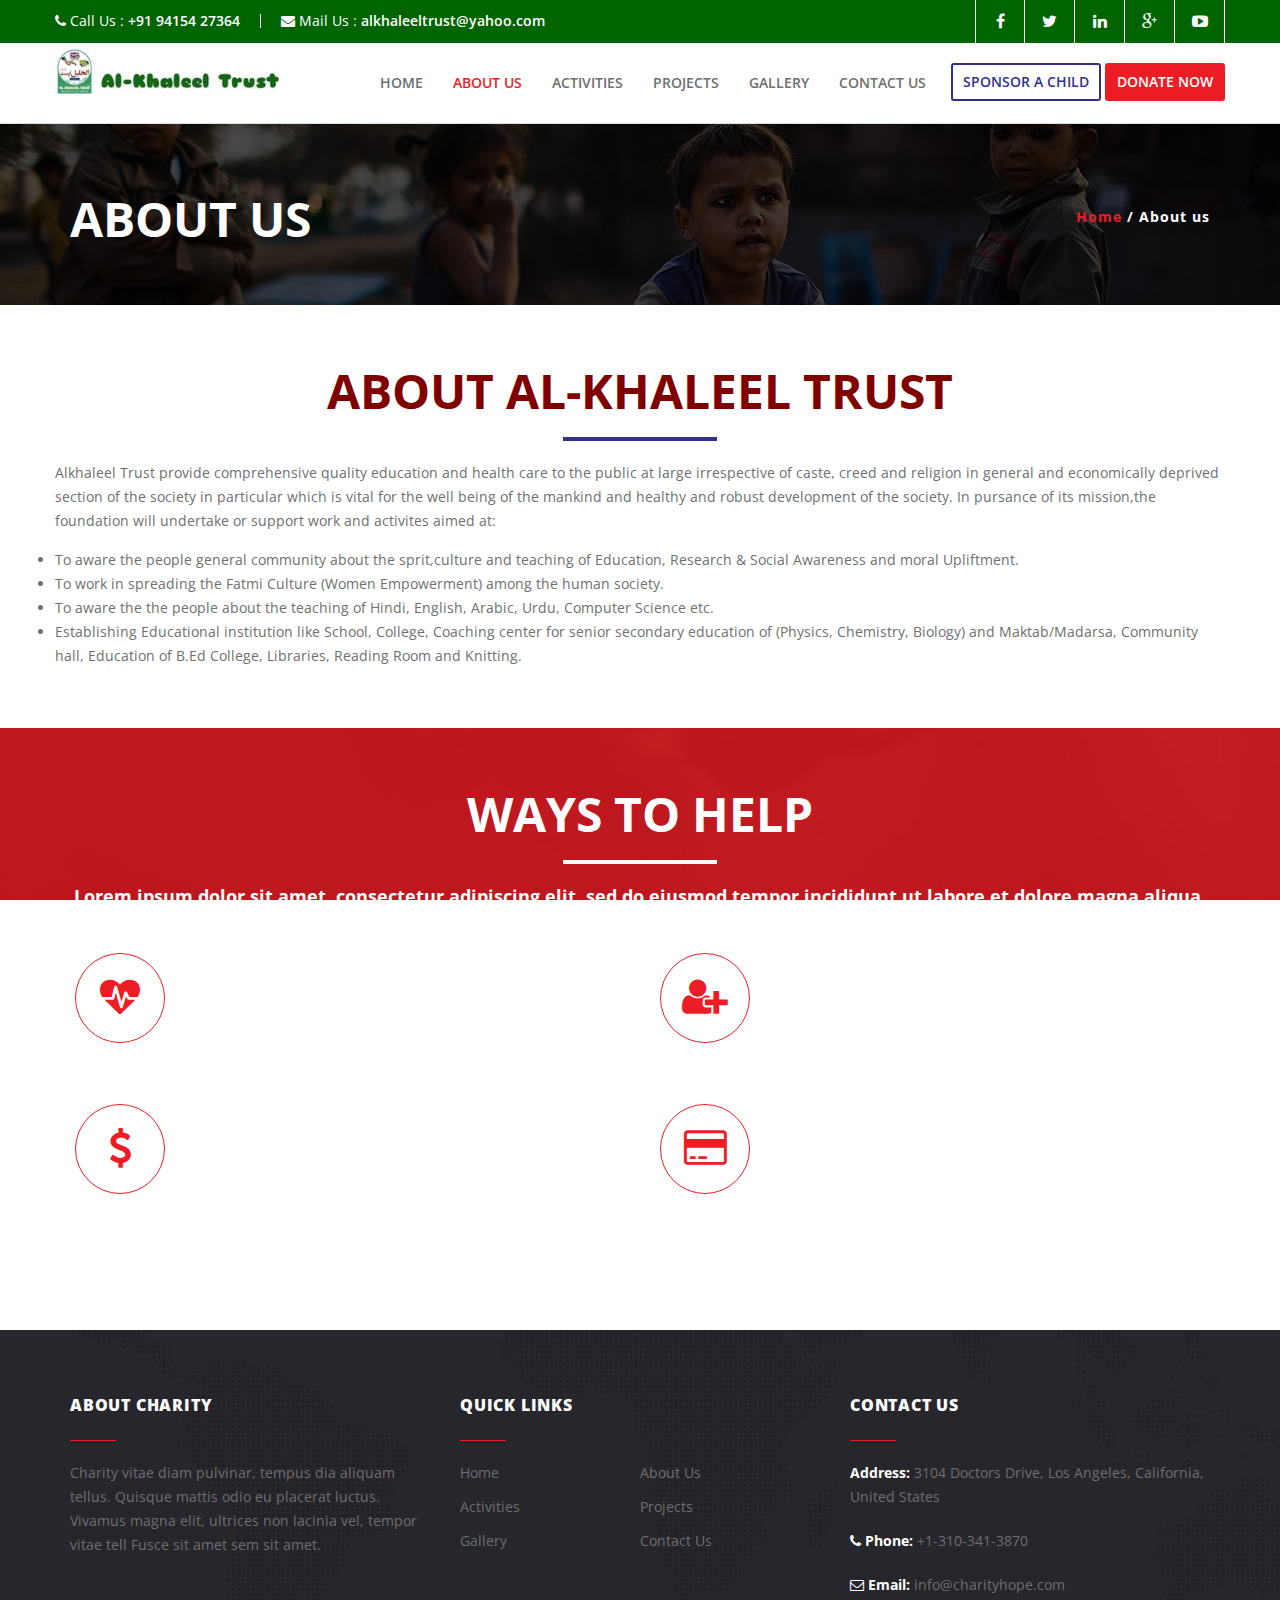
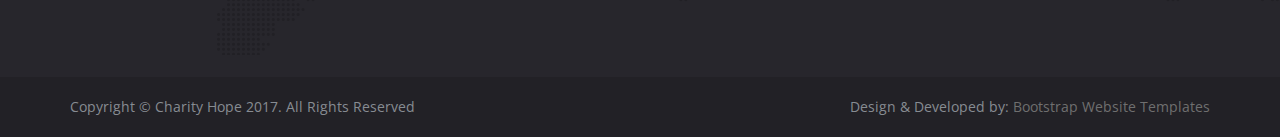
==== about-us.html @ c83224a5 "fisrt commit" ====
<!--
Template Name: Charity Hope
Title: charity website template free download bootstrap Charity Hope
Description: charity website template with bootstrap framework for free download best suited for ngos charities.
Keyword: charity website template, bootstrap charity template free, charity website templates bootstrap, donation website template free, charity website templates bootstrap free download
Author: Bootstrap Website Templates
Author URI: https://bootstrapwebtemplates.com/
Template URI: https://bootstrapwebtemplates.com/free-download-bootstrap-charity-website-template
Tags: charity, charity hub, donate, donations, foundation, fundraising, ngo, non profit, non-profit, nonprofit, organization, social, volunteer, welfare, Causes
License: Creative Commons Attribution 3.0 Unported
License URL: http://creativecommons.org/licenses/by/3.0/
-->

<!DOCTYPE HTML>
<html class="no-js" lang="de">
<head>
<meta charset="utf-8">
<meta http-equiv="X-UA-Compatible" content="IE=edge">
<meta name="viewport" content="width=device-width, initial-scale=1.0">
<meta name="description" content="">
<meta name="keywords" content="">
<meta name="robots" content="index,follow">

<title>AL-KHALEEL TRUST</title>

<link href="css/font-awesome.min.css" rel="stylesheet">
<link href="css/animate.css" rel="stylesheet">
<link href="css/bootsnav.css" rel="stylesheet">
<link href="css/bootstrap.css" rel="stylesheet">
<link href="css/style.css" rel="stylesheet">

<link href='https://fonts.googleapis.com/css?family=Open+Sans:400,700' rel='stylesheet' type='text/css'> 
<link href="https://fonts.googleapis.com/css?family=Kaushan+Script" rel="stylesheet">  
</head>
<body>
<div class="topbar">
<div class="container">
<div class="row"> 
<div class="bar-phone">
<i class="fa fa-phone"></i> <span>Call Us :</span> <strong>+91 94154 27364</strong>
</div>
<div class="bar-mail">
<i class="fa fa-envelope"></i> <span>Mail Us :</span> <strong>alkhaleeltrust@yahoo.com</strong>
</div>
<div class="header-social">
<a class="facebook" href="#" title="facebook" target="_blank" rel="nofollow"><i class="fa fa-facebook"></i>  </a>
<a class="twitter" href="#" title="twitter" target="_blank" rel="nofollow"><i class="fa fa-twitter"></i>  </a>
<a class="linkedin" href="#" title="linkedin" target="_blank" rel="nofollow"><i class="fa fa-linkedin"></i>  </a>
<a class="google" href="#" title="google-plus" target="_blank" rel="nofollow"><i class="fa fa-google-plus"></i>  </a>
<a class="youtube" href="#" title="youtube-play" target="_blank" rel="nofollow"><i class="fa fa-youtube-play"></i>  </a>
</div>
</div>
</div>
</div>
<nav class="navbar navbar-default navbar-sticky bootsnav">
<div class="container">
<div class="row"> 
<div class="attr-nav">
<a class="sponsor-button" href="sponsor-a-child.html">sponsor a child</a>
<a class="donation" href="donate.html">donate now</a>
</div>           
<div class="navbar-header">
<button type="button" class="navbar-toggle" data-toggle="collapse" data-target="#navbar-menu">
<i class="fa fa-bars"></i>
</button>
<a class="navbar-brand logo" href="index.html"><img src="images/logo.png" class="img-responsive"  style="height: fit-content;" /></a>
</div>
<div class="collapse navbar-collapse" id="navbar-menu">
<ul class="nav navbar-nav navbar-right" data-in="fadeInDown" data-out="fadeOutUp">
<li><a href="index.html">Home</a></li>
<li class="active"><a href="about-us.html">About Us</a></li>
<li><a href="activities.html">Activities</a></li>
<li><a href="projects.html">Projects</a></li>
<li><a href="gallery.html">Gallery</a></li>
<li><a href="contact.html">Contact Us</a></li>
</ul>
</div>
</div>
</div>
</nav>

<section id="inner-banner">
<div class="overlay">
<div class="container">
<div class="row"> 
<div class="col-sm-6"><h1>ABOUT US</h1></div>
<div class="col-sm-6">
  <h6 class="breadcrumb"><a href="index.html">Home</a> / About us</h6></div>
</div>
</div>
</div>
</section>

<section id="about-sec">
<div class="container">
<div class="row text-center">
<h1>ABOUT AL-KHALEEL TRUST</h1>
<hr>

<p style="text-align:left;">Alkhaleel Trust provide comprehensive quality education and health care to the public at large irrespective of caste, 
creed and religion in general and economically deprived section of the society in particular which is vital for the well 
being of the mankind and healthy and robust development of the society.
In pursance of its mission,the foundation will undertake or support work and activites aimed at:
<br>
</p>

<p style="text-align:left;">

<li style="text-align:left;">To aware the people general community about the sprit,culture and teaching of Education, 
Research & Social Awareness and moral Upliftment.</li
<br>
<li align="left">To work in spreading the Fatmi Culture (Women Empowerment) among the human society.</li
<br>
<li style="text-align:left;">To aware the the people about the teaching of Hindi, English, Arabic, Urdu, Computer Science etc.</li
<br>
<li style="text-align:left;">Establishing Educational institution like School, College, Coaching center for senior secondary education of 
(Physics, Chemistry, Biology) and Maktab/Madarsa, Community hall, Education of B.Ed College, Libraries, 
Reading Room and Knitting.</li
</p>

<div class="text-center">
</div>
</div>
</div>
</section>

<section id="help">
<div class="container">
<div class="row text-center">
<h1>WAYS TO HELP</h1>
<hr>
<h5>Lorem ipsum dolor sit amet, consectetur adipiscing elit, sed do eiusmod tempor incididunt ut labore et dolore magna aliqua.</h5>
<div class="text-left"> 
<div class="col-md-6 clearfix top-off">
<div class="icon_circle"><i class="fa fa-heartbeat">&nbsp;</i></div>
<div class="help-text">
<h4>Donate</h4>
<div class="line line-50"></div>
<p>Lorem ipsum dolor sit amet, consectetur adipiscing elit, sed do eiusmod tempor incididunt ut labore et dolore magna aliqua.</p>
</div>
</div>
<div class="col-md-6 clearfix top-off">
<div class="icon_circle"><i class="fa fa-user-plus">&nbsp;</i></div>
<div class="help-text">
<h4>Participate</h4>
<div class="line line-50"></div>
<p>Lorem ipsum dolor sit amet, consectetur adipiscing elit, sed do eiusmod tempor incididunt ut labore et dolore magna aliqua.</p>
</div>
</div>
<div class="col-md-6 clearfix top-off">
<div class="icon_circle"><i class="fa fa-usd">&nbsp;</i></div>
<div class="help-text">
<h4>Fundraise</h4>
<div class="line line-50"></div>
<p>Lorem ipsum dolor sit amet, consectetur adipiscing elit, sed do eiusmod tempor incididunt ut labore et dolore magna aliqua.</p>
</div>
</div>
<div class="col-md-6 clearfix top-off">
<div class="icon_circle"><i class="fa fa-credit-card">&nbsp;</i></div>
<div class="help-text">
<h4>Contribute</h4>
<div class="line line-50"></div>
<p>Lorem ipsum dolor sit amet, consectetur adipiscing elit, sed do eiusmod tempor incididunt ut labore et dolore magna aliqua.</p>
</div>
</div>
</div>
</div>
</div>
</section>





<footer class="footer">
		<div class="footer-body" style="background-color: mediumaquamarine;">
                <div class="container">
			<div class="row">
				<div class="col-md-4">
					<div class="footer-section">
						<h4 class="footer-section-title">About Charity</h4><!-- /.footer-section-title -->
						
						<div class="footer-section-body">
							<p>Charity vitae diam pulvinar, tempus dia aliquam tellus. Quisque mattis odio eu placerat luctus. Vivamus magna elit, ultrices non lacinia vel, tempor vitae tell Fusce sit amet sem sit amet.</p>
						</div><!-- /.footer-section-body -->
					</div><!-- /.footer-section -->
				</div><!-- /.columns large-3 medium-12 -->
				
				<div class="col-md-4">
					<div class="footer-section">
						<h4 class="footer-section-title">Quick Links</h4><!-- /.footer-section-title -->
						
						<div class="footer-section-body">
							<ul class="list-links">
								<li>
									<a href="index.html">Home</a>
								</li>
								
								<li>
									<a href="about-us.html">About Us</a>
								</li>
								
								<li>
									<a href="activities.html">Activities</a>
								</li>
                                <li>
									<a href="projects.html">Projects</a>
								</li>
								
								<li>
									<a href="gallery.html">Gallery</a>
								</li>
								
								<li>
									<a href="contact.html">Contact Us</a>
								</li>
								
							</ul><!-- /.list-links -->

						</div><!-- /.footer-section-body -->
					</div><!-- /.footer-section -->
				</div><!-- /.columns large-3 medium-12 -->
				
				
				<div class="col-md-4">
					<div class="footer-section">
						<h4 class="footer-section-title">Contact Us</h4><!-- /.footer-section-title -->
						
						<div class="footer-section-body">
							<p><b>Address:</b> 3104 Doctors Drive, Los Angeles, California, United States</p>

							<div class="footer-contacts">
								<p>
									<b>
										<i class="fa fa-phone"></i> Phone:
									</b>

									+1-310-341-3870
								</p>
								
								<p>
									<b>
										<i class="fa fa-envelope-o"></i> Email:
									</b>

									info@charityhope.com
								</p>
							</div><!-- /.footer-contacts -->
						</div><!-- /.footer-section-body -->
					</div><!-- /.footer-section -->
				</div><!-- /.columns large-3 medium-12 -->
			</div><!-- /.row -->
		</div>
        </div><!-- /.footer-body -->

		<div class="bwt-footer-copyright">
<div class="container">
<div class="row">
<div class="col-md-6 copyright">
<div class="left-text">Copyright &copy; Charity Hope 2017. All Rights Reserved</div>
</div>
        </div>
        </div>
        </div>
	</footer>

<script type="text/javascript" src="js/jquery.min.js"></script>
<script src="js/bootstrap.js"></script>
<script src="js/bootsnav.js"></script>
<script src="js/banner.js"></script>  
<script src="js/script.js"></script>
</body>
</html>
---- css/bootsnav.css ----
/* ==============================================================

Template name : Bootsnav - Multi Purpose Header
Categorie : Bootstrap Menu in CSS
Author : adamnurdin01
Version : v.1.1
Created : 2016-06-02
Last update : 2016-06-11

============================================================== */

/* MEGAMENU STYLE
=================================*/
nav.bootsnav .dropdown.megamenu-fw {
    position: static;
}

nav.bootsnav .container {
    position: relative;
}

nav.bootsnav .megamenu-fw .dropdown-menu {
    left: auto;
}

nav.bootsnav .megamenu-content {
    padding: 15px;
    width: 100% !important;
}

nav.bootsnav .megamenu-content .title{
    margin-top: 0;
}

nav.bootsnav .dropdown.megamenu-fw .dropdown-menu {
    left: 0;
    right: 0;
}

/* Navbar
=================================*/
nav.navbar.bootsnav{
    margin-bottom: 0;
    -moz-border-radius: 0px;
    -webkit-border-radius: 0px;
    -o-border-radius: 0px;
    border-radius: 0px;
    background-color: #fff;
    border: none;
    border-bottom: solid 1px #e0e0e0;
    z-index: 9;
}

nav.navbar.bootsnav ul.nav > li > a{
    color: #6f6f6f;
    background-color: transparent !important;
	text-transform:uppercase;
	font-size:14px;
	letter-spacing:0px;
}

nav.navbar.bootsnav ul.nav li.megamenu-fw > a:hover,
nav.navbar.bootsnav ul.nav li.megamenu-fw > a:focus,
nav.navbar.bootsnav ul.nav li.active > a:hover,
nav.navbar.bootsnav ul.nav li.active > a:focus,
nav.navbar.bootsnav ul.nav li.active > a{
    background-color: transparent;
}

nav.navbar.bootsnav .navbar-toggle{
    background-color: #fff !important;
    border: none;
    padding: 0;
    font-size: 18px;
    position: relative;
    top: 5px;
}

nav.navbar.bootsnav ul.nav .dropdown-menu .dropdown-menu{
    top: 0;
    left: 100%;
}

nav.navbar.bootsnav ul.nav ul.dropdown-menu > li > a{
    white-space:normal;
}


ul.menu-col{
    padding: 0;
    margin: 0;
    list-style: none;
}

ul.menu-col li a{
    color: #6f6f6f;
}

ul.menu-col li a:hover,
ul.menu-col li a:focus{
    text-decoration: none;
}

/* Navbar Full
=================================*/
nav.bootsnav.navbar-full{
    padding-bottom: 10px;
    padding-top: 10px;
}

nav.bootsnav.navbar-full .navbar-header{
    display: block;
    width: 100%;
}

nav.bootsnav.navbar-full .navbar-toggle{
    display: inline-block;
    margin-right: 0;
    position: relative;
    top: 0;
    font-size: 30px;
    -webkit-transition: all 1s ease-in-out;
	-moz-transition: all 1s ease-in-out;
	-o-transition: all 1s ease-in-out;
	-ms-transition: all 1s ease-in-out;
	transition: all 1s ease-in-out;
}

nav.bootsnav.navbar-full .navbar-collapse{
    position: fixed;
    width: 100%;
    height: 100% !important;
    top: 0;
    left: 0;
    padding: 0;
    display: none !important;
    z-index: 9;
}

nav.bootsnav.navbar-full .navbar-collapse.in{
    display: block !important;
}

nav.bootsnav.navbar-full .navbar-collapse .nav-full{
    overflow: auto;
}

nav.bootsnav.navbar-full .navbar-collapse .wrap-full-menu{
    display: table-cell;
    vertical-align: middle;
    background-color: #fff;
    overflow: auto;
}

nav.bootsnav.navbar-full .navbar-collapse .nav-full::-webkit-scrollbar {
    width: 0;
}

nav.bootsnav.navbar-full .navbar-collapse .nav-full::-moz-scrollbar {
    width: 0;
}

nav.bootsnav.navbar-full .navbar-collapse .nav-full::-ms-scrollbar {
    width: 0;
}

nav.bootsnav.navbar-full .navbar-collapse .nav-full::-o-scrollbar {
    width: 0;
}


nav.bootsnav.navbar-full .navbar-collapse ul.nav{
    display: block;
    width: 100%;
    overflow: auto;
}

nav.bootsnav.navbar-full .navbar-collapse ul.nav a:hover,
nav.bootsnav.navbar-full .navbar-collapse ul.nav a:focus,
nav.bootsnav.navbar-full .navbar-collapse ul.nav a{
    background-color: transparent;
}

nav.bootsnav.navbar-full .navbar-collapse ul.nav > li{
    float: none;
    display: block;
    text-align: center;
}

nav.bootsnav.navbar-full .navbar-collapse ul.nav > li > a{
    display: table;
    margin: auto;
    text-transform: uppercase;
    font-weight: bold;
    letter-spacing: 2px;
    font-size: 24px;
    padding: 10px 15px;
}

li.close-full-menu > a{
    padding-top: 0px !important;
    padding-bottom: 0px !important;
}

li.close-full-menu{
    padding-top: 30px !important;
    padding-bottom: 30px !important;
}

/* Atribute Navigation
=================================*/
.attr-nav{
    float: right;
    display: inline-block;
    margin-left: 40px;
    margin-right: 0px;
}

.attr-nav > ul{
    padding: 0;
    margin: 0 0 -7px 0;
    list-style: none;
    display: inline-block;
}

.attr-nav > ul > li{
    float: left;
    display: block;
}

.attr-nav > ul > li > a{
    color: #6f6f6f;
    display: block;
    padding: 28px 15px;
    position: relative;
}

.attr-nav > ul > li > a span.badge{
    position: absolute;
    top: 50%;
    margin-top: -15px;
    right: 5px;
    font-size: 10px;
    padding: 0;
    width: 15px;
    height: 15px;
    padding-top: 2px;
}

.attr-nav > ul > li.dropdown ul.dropdown-menu{
    -moz-border-radius: 0px;
    -webkit-border-radius: 0px;
    -o-border-radius: 0px;
    border-radius: 0px;
    -moz-box-shadow: 0px 0px 0px;
    -webkit-box-shadow: 0px 0px 0px;
    -o-box-shadow: 0px 0px 0px;
    box-shadow: 0px 0px 0px;
    border: solid 1px #e0e0e0;
}

ul.cart-list{
    padding: 0 !important;
    width: 250px !important;
}

ul.cart-list > li{
    position: relative;
    border-bottom: solid 1px #efefef;
    padding: 15px 15px 23px 15px !important;
}

ul.cart-list > li > a.photo{
    padding: 0 !important;
    margin-right: 15px;
    float: left;
    display: block;
    width: 50px;
    height: 50px;
    left: 15px;
    top: 15px;
}

ul.cart-list > li img{
    width: 50px;
    height: 50px;
    border: solid 1px #efefef;
}

ul.cart-list > li > h6{
    margin: 0;
}

ul.cart-list > li > h6 > a.photo{
    padding: 0 !important;
    display: block;
}

ul.cart-list > li > p{
    margin-bottom: 0;
}

ul.cart-list > li.total{
    background-color: #f5f5f5;
    padding-bottom: 15px !important;
}

ul.cart-list > li.total > .btn{
    display: inline-block;
    border-bottom: solid 1px #efefef !important;
}

ul.cart-list > li .price{
    font-weight: bold;
}

ul.cart-list > li.total > span{
    padding-top: 8px;
}

/* Top Search
=================================*/
.top-search{
    background-color: #333;
    padding: 10px 0;
    display: none;
}

.top-search input.form-control{
    background-color: transparent;
    border: none;
    -moz-box-shadow: 0px 0px 0px;
    -webkit-box-shadow: 0px 0px 0px;
    -o-box-shadow: 0px 0px 0px;
    box-shadow: 0px 0px 0px;
    color: #fff;
    height: 40px;
    padding: 0 15px;
}

.top-search .input-group-addon{
    background-color: transparent;
    border: none;
    color: #fff;
    padding-left: 0;
    padding-right: 0;
}

.top-search .input-group-addon.close-search{
    cursor: pointer;
}

/* Side Menu
=================================*/
body{
    -webkit-transition: all 0.3s ease-in-out;
	-moz-transition: all 0.3s ease-in-out;
	-o-transition: all 0.3s ease-in-out;
	-ms-transition: all 0.3s ease-in-out;
	transition: all 0.3s ease-in-out;
}

body.on-side{
    margin-left: -280px;
}

.side{
    position: fixed;
    top: 0;
    right: -280px;
    width: 280px;
    padding: 25px 30px;
    height: 100%;
    display: block;
    background-color: #333;
    -webkit-transition: all 0.3s ease-in-out;
	-moz-transition: all 0.3s ease-in-out;
	-o-transition: all 0.3s ease-in-out;
	-ms-transition: all 0.3s ease-in-out;
	transition: all 0.3s ease-in-out;
    z-index: 9;
}

.side.on{
    right: 0;
}

.side .close-side{
    float: right;
    color: #fff;
    position: relative;
    z-index: 2;
    font-size: 16px;
}

.side .widget{
    position: relative;
    z-index: 1;
    margin-bottom: 25px;
}

.side .widget .title{
    color: #fff;
    margin-bottom: 15px;
}

.side .widget ul.link{
    padding: 0;
    margin: 0;
    list-style: none;
}

.side .widget ul.link li a{
    color: #9f9f9f;
    letter-spacing: 1px;
}

.side .widget ul.link li a:focus,
.side .widget ul.link li a:hover{
    color: #fff;
    text-decoration: none;
}

/* Share
=================================*/
nav.navbar.bootsnav .share{
    padding: 0 30px;
    margin-bottom: 30px;
}

nav.navbar.bootsnav .share ul{
    display: inline-block;
    padding: 0;
    margin: 0 0 -7px 0;
    list-style: none;
}

nav.navbar.bootsnav .share ul > li{
    float: left;
    display: block;
    margin-right: 5px;
}

nav.navbar.bootsnav .share ul > li > a{
    display: table-cell;
    vertical-align: middle;
    text-align: center;
    width: 35px;
    height: 35px;
    -moz-border-radius: 50%;
    -webkit-border-radius: 50%;
    -o-border-radius: 50%;
    border-radius: 50%;
    background-color: #cfcfcf;
    color: #fff;
}

/* Transparent
=================================*/
nav.navbar.bootsnav.navbar-fixed{
    position: fixed;
    display: block;
    width: 100%;
}

nav.navbar.bootsnav.no-background{
    -webkit-transition: all 1s ease-in-out;
	-moz-transition: all 1s ease-in-out;
	-o-transition: all 1s ease-in-out;
	-ms-transition: all 1s ease-in-out;
	transition: all 1s ease-in-out;
}

/* Navbar Sticky
=================================*/
.wrap-sticky{
    position: relative;
    -webkit-transition: all 0.3s ease-in-out;
	-moz-transition: all 0.3s ease-in-out;
	-o-transition: all 0.3s ease-in-out;
	-ms-transition: all 0.3s ease-in-out;
	transition: all 0.3s ease-in-out;
}

.wrap-sticky nav.navbar.bootsnav{
    position: absolute;
    width: 100%;
    left: 0;
    top: 0;
	z-index:999999;
}

.wrap-sticky nav.navbar.bootsnav.sticked{
    position: fixed;
    -webkit-transition: all 0.2s ease-in-out;
	-moz-transition: all 0.2s ease-in-out;
	-o-transition: all 0.2s ease-in-out;
	-ms-transition: all 0.2s ease-in-out;
	transition: all 0.2s ease-in-out;
}

body.on-side .wrap-sticky nav.navbar.bootsnav.sticked{
    left: -280px;
}

/* Navbar Responsive
=================================*/
@media (min-width: 1024px) and (max-width:1400px) {
    body.wrap-nav-sidebar .wrapper .container{
        width: 100%;
        padding-left: 30px;
        padding-right: 30px;
    }
}

@media (min-width: 1024px) {
    /* General Navbar
    =================================*/
    nav.navbar.bootsnav ul.nav .dropdown-menu .dropdown-menu{
        margin-top: -2px;
    }

    nav.navbar.bootsnav ul.nav.navbar-right .dropdown-menu .dropdown-menu{
        left: -200px;
    }
    
    nav.navbar.bootsnav ul.nav > li > a{
        padding: 30px 0 30px 30px;
        font-weight: 600;
    }
    nav.navbar.bootsnav ul.dropdown-menu.megamenu-content .content ul.menu-col li a:hover, .side .widget ul.link li a:hover, .side .widget ul.link li a:focus, .check-list li::before, ul.cart-list > li > h6 > a, .attr-nav > ul > li > a:hover, .attr-nav > ul > li > a:focus, nav.navbar-sidebar ul.nav li.dropdown.on > a, nav.navbar-sidebar .dropdown .megamenu-content .col-menu.on .title, nav.navbar-sidebar ul.nav li.dropdown ul.dropdown-menu li a:hover, nav.navbar ul.nav li.dropdown.on > a, nav.navbar.navbar-inverse ul.nav li.dropdown.on > a, nav.navbar-sidebar ul.nav li.dropdown.on ul.dropdown-menu li.dropdown.on > a, nav.navbar .dropdown .megamenu-content .col-menu.on .title, nav.navbar ul.nav > li > a:hover, nav.navbar ul.nav > li.active > a:hover, nav.navbar ul.nav li.active > a, nav.navbar li.dropdown ul.dropdown-menu > li a:hover{
	color: #ec1d25;	
	}
    nav.navbar.bootsnav ul.nav > li.dropdown > a.dropdown-toggle:after{
        font-family: 'FontAwesome';
        content: "\f0d7";
        margin-left: 5px;
        margin-top: 2px;
    }
    
    nav.navbar.bootsnav li.dropdown ul.dropdown-menu{
        -moz-box-shadow: 0px 0px 0px;
        -webkit-box-shadow: 0px 0px 0px;
        -o-box-shadow: 0px 0px 0px;
        box-shadow: 0px 0px 0px;
        -moz-border-radius: 0px;
        -webkit-border-radius: 0px;
        -o-border-radius: 0px;
        border-radius: 0px;
        padding: 0;
        width: 200px;
        background: #fff;
        border: solid 1px #e0e0e0;
        border-top: solid 5px;
    }
    
    nav.navbar.bootsnav li.dropdown ul.dropdown-menu > li a:hover,
    nav.navbar.bootsnav li.dropdown ul.dropdown-menu > li a:hover{
        background-color: transparent;
    }
    
    nav.navbar.bootsnav li.dropdown ul.dropdown-menu > li > a{
        padding: 10px 15px;
        border-bottom: solid 1px #eee;
        color: #6f6f6f;
    }
    
    nav.navbar.bootsnav li.dropdown ul.dropdown-menu > li:last-child > a{
        border-bottom: none;
    }
    
    nav.navbar.bootsnav ul.navbar-right li.dropdown ul.dropdown-menu li a{
        text-align: right;
    }
    
    nav.navbar.bootsnav li.dropdown ul.dropdown-menu li.dropdown > a.dropdown-toggle:before{
        font-family: 'FontAwesome';
        float: right;
        content: "\f105";
        margin-top: 0;
    }
    
    nav.navbar.bootsnav ul.navbar-right li.dropdown ul.dropdown-menu li.dropdown > a.dropdown-toggle:before{
        font-family: 'FontAwesome';
        float: left;
        content: "\f104";
        margin-top: 0;
    }
    
    nav.navbar.bootsnav li.dropdown ul.dropdown-menu ul.dropdown-menu{
        top: -3px;
    }
    
    nav.navbar.bootsnav ul.dropdown-menu.megamenu-content{
        padding: 0 15px !important;
    }
    
    nav.navbar.bootsnav ul.dropdown-menu.megamenu-content > li{
       padding: 25px 0 20px;
    }
    
    nav.navbar.bootsnav ul.dropdown-menu.megamenu-content.tabbed{
        padding: 0;
    }
    
    nav.navbar.bootsnav ul.dropdown-menu.megamenu-content.tabbed > li{
        padding: 0;
    }
    
    nav.navbar.bootsnav ul.dropdown-menu.megamenu-content .col-menu{
        padding: 0 30px;
        margin: 0 -0.5px;
        border-left: solid 1px #f0f0f0;
        border-right: solid 1px #f0f0f0;
    }
    
    nav.navbar.bootsnav ul.dropdown-menu.megamenu-content .col-menu:first-child{
        border-left: none;
    }
    
    nav.navbar.bootsnav ul.dropdown-menu.megamenu-content .col-menu:last-child{
        border-right: none;
    }
    
    nav.navbar.bootsnav ul.dropdown-menu.megamenu-content .content{
        display: none;
    }
    
    nav.navbar.bootsnav ul.dropdown-menu.megamenu-content .content ul.menu-col li a{
        text-align: left;
        padding: 5px 0;
        display: block;
        width: 100%;
        margin-bottom: 0;
        border-bottom: none;
        color: #6f6f6f;
    }
    
    nav.navbar.bootsnav.on ul.dropdown-menu.megamenu-content .content{
        display: block !important;
        height: auto !important;
    }
    
    /* Navbar Transparent
    =================================*/  
    nav.navbar.bootsnav.no-background{
        background-color: transparent;
        border: none;
    }
    
    nav.navbar.bootsnav.navbar-transparent .attr-nav{
        padding-left: 15px;
        margin-left: 30px;
    }
    
    nav.navbar.bootsnav.navbar-transparent.white{
        background-color: rgba(255,255,255,0.3);
        border-bottom: solid 1px #bbb;
    }
    
    nav.navbar.navbar-inverse.bootsnav.navbar-transparent.dark,
    nav.navbar.bootsnav.navbar-transparent.dark{
        background-color: rgba(0,0,0,0.3);
        border-bottom: solid 1px #555;
    }
    
    nav.navbar.bootsnav.navbar-transparent.white .attr-nav{
        border-left: solid 1px #bbb;
    }
    
    nav.navbar.navbar-inverse.bootsnav.navbar-transparent.dark .attr-nav,
    nav.navbar.bootsnav.navbar-transparent.dark .attr-nav{
        border-left: solid 1px #555;
    }
    
    nav.navbar.bootsnav.no-background.white .attr-nav > ul > li > a,
    nav.navbar.bootsnav.navbar-transparent.white .attr-nav > ul > li > a,
    nav.navbar.bootsnav.navbar-transparent.white ul.nav > li > a,
    nav.navbar.bootsnav.no-background.white ul.nav > li > a{
        color: #fff;
    }
    
    nav.navbar.bootsnav.navbar-transparent.dark .attr-nav > ul > li > a,
    nav.navbar.bootsnav.navbar-transparent.dark ul.nav > li > a{
        color: #eee;
    }
    
    nav.navbar.bootsnav.navbar-fixed.navbar-transparent .logo-scrolled,
    nav.navbar.bootsnav.navbar-fixed.no-background .logo-scrolled{
        display: none;
    }

    nav.navbar.bootsnav.navbar-fixed.navbar-transparent .logo-display,
    nav.navbar.bootsnav.navbar-fixed.no-background .logo-display{
        display: block;
    }

    nav.navbar.bootsnav.navbar-fixed .logo-display{
        display: none;
    }

    nav.navbar.bootsnav.navbar-fixed .logo-scrolled{
        display: block;
    }
    
    /* Atribute Navigation
    =================================*/    
    .attr-nav > ul > li.dropdown ul.dropdown-menu{
        margin-top: 0;
        margin-left: 55px;
        width: 250px;
        left: -250px;
    }
    
    /* Menu Center
    =================================*/
    nav.navbar.bootsnav.menu-center .container{
        position: relative;
    }
    
    nav.navbar.bootsnav.menu-center ul.nav.navbar-center{
        float:none;
        margin: 0 auto;
        display: table;
        table-layout: fixed;
    }
    
    nav.navbar.bootsnav.menu-center .navbar-header,
    nav.navbar.bootsnav.menu-center .attr-nav{
        position: absolute;
    }
    
    nav.navbar.bootsnav.menu-center .attr-nav{
        right: 15px;
    }
    
    /* Navbar Brand top
    =================================*/
    nav.bootsnav.navbar-brand-top .navbar-header{
        display: block;
        width: 100%;
        text-align: center;
    }
    
    nav.bootsnav.navbar-brand-top ul.nav > li.dropdown > ul.dropdown-menu{
        margin-top: 2px;
    }
    
    nav.bootsnav.navbar-brand-top ul.nav > li.dropdown.megamenu-fw > ul.dropdown-menu{
        margin-top: 0;
    }
    
    nav.bootsnav.navbar-brand-top .navbar-header .navbar-brand{
        display: inline-block;
        float: none;
        margin: 0;
    }
    
    nav.bootsnav.navbar-brand-top .navbar-collapse{
        text-align: center;
    }
    
    nav.bootsnav.navbar-brand-top ul.nav{
        display: inline-block;
        float: none;
        margin: 0 0 -5px 0;
    }
    
    /* Navbar Center
    =================================*/
    nav.bootsnav.brand-center .navbar-header{
        display: block;
        width: 100%;
        position: absolute;
        text-align: center;
        top: 0;
        left: 0;
    }
    
    nav.bootsnav.brand-center .navbar-brand{
        display: inline-block;
        float: none;
    }
    
    nav.bootsnav.brand-center .navbar-collapse{
        text-align: center;
        display: inline-block;
        padding-left: 0;
        padding-right: 0;
    }
    
    nav.bootsnav.brand-center ul.nav > li.dropdown > ul.dropdown-menu{
        margin-top: 2px;
    }
    
    nav.bootsnav.brand-center ul.nav > li.dropdown.megamenu-fw > ul.dropdown-menu{
        margin-top: 0;
    }
    
    nav.bootsnav.brand-center .navbar-collapse .col-half{
        width: 50%;
        float: left;
        display: block;
    }
    
    nav.bootsnav.brand-center .navbar-collapse .col-half.left{
        text-align: right;
        padding-right: 100px;
    }
    
    nav.bootsnav.brand-center .navbar-collapse .col-half.right{
        text-align: left;
        padding-left: 100px;
    }
    
    nav.bootsnav.brand-center ul.nav{
        float: none !important;
        margin-bottom: -5px !important;
        display: inline-block !important;
    }
    
    nav.bootsnav.brand-center ul.nav.navbar-right{
        margin: 0;
    }
    
    nav.bootsnav.brand-center.center-side .navbar-collapse .col-half.left{
        text-align: left;
        padding-right: 100px;
    }
    
    nav.bootsnav.brand-center.center-side .navbar-collapse .col-half.right{
        text-align: right;
        padding-left: 100px;
    }
    
    /* Navbar Sidebar
    =================================*/
    body.wrap-nav-sidebar .wrapper{
        padding-left: 260px; 
        overflow-x: hidden;
    }

    nav.bootsnav.navbar-sidebar{
        position: fixed;
        width: 260px;
        overflow: hidden;
        left: 0;
        padding: 0  0 0 0 !important;
        background: #fff;
        -moz-box-shadow: 1px 0px 1px 0px #eee;
        -webkit-box-shadow: 1px 0px 1px 0px #eee;
        -o-box-shadow: 1px 0px 1px 0px #eee;
        box-shadow: 1px 0px 1px 0px #eee;
    }  
    
    nav.bootsnav.navbar-sidebar .scroller{
        width: 280px;
        overflow-y:auto;
        overflow-x: hidden;
    }

    nav.bootsnav.navbar-sidebar .container-fluid,
    nav.bootsnav.navbar-sidebar .container{
        padding: 0 !important;
    }

    nav.bootsnav.navbar-sidebar .navbar-header{
        float: none;
        display: block;
        width: 260px;
        padding: 10px 15px;
        margin: 10px 0 0 0 !important;
    }
    
    nav.bootsnav.navbar-sidebar .navbar-collapse{
        padding: 0 !important;
        width: 260px;
    }

    nav.bootsnav.navbar-sidebar ul.nav{
        float: none;
        display: block;
        width: 100%;
        padding: 0 15px !important;
        margin: 0 0 30px 0;
    }

    nav.bootsnav.navbar-sidebar ul.nav li{
        float: none !important;
    }
    
    nav.bootsnav.navbar-sidebar ul.nav > li > a{
        padding: 10px 15px;
        font-weight: bold;
    }
    
    nav.bootsnav.navbar-sidebar ul.nav > li.dropdown > a:after{
        float: right;
    }
    
    nav.bootsnav.navbar-sidebar ul.nav li.dropdown ul.dropdown-menu{
        left: 100%;
        top: 0;
        position: relative !important;
        left: 0 !important;
        width: 100% !important;
        height: auto !important;
        background-color: transparent;
        border: none !important;
        padding: 0;
        -moz-box-shadow: 0px 0px 0px;
        -webkit-box-shadow: 0px 0px 0px;
        -o-box-shadow: 0px 0px 0px;
        box-shadow: 0px 0px 0px;
    }
    
    nav.bootsnav.navbar-sidebar ul.nav .megamenu-content .col-menu{
        border: none !important;
    }
    
    nav.bootsnav.navbar-sidebar ul.nav > li.dropdown > ul.dropdown-menu{
        margin-bottom: 15px;
    }
    
    nav.bootsnav.navbar-sidebar ul.nav li.dropdown ul.dropdown-menu{
        padding-left: 0;
        float: none;
        margin-bottom: 0;
    }
    
    nav.bootsnav.navbar-sidebar ul.nav li.dropdown ul.dropdown-menu li a{
        padding:  5px 15px;
        color: #6f6f6f;
        border: none;
    }
    
    nav.bootsnav.navbar-sidebar ul.nav li.dropdown ul.dropdown-menu ul.dropdown-menu{
        padding-left: 15px;
        margin-top: 0;
    }
    
    nav.bootsnav.navbar-sidebar ul.nav li.dropdown ul.dropdown-menu li.dropdown > a:before{
        font-family: 'FontAwesome';
        content: "\f105";
        float: right;
    }
    
    nav.bootsnav.navbar-sidebar ul.nav li.dropdown.on ul.dropdown-menu li.dropdown.on > a:before{
        content: "\f107";
    }
    
    nav.bootsnav.navbar-sidebar ul.dropdown-menu.megamenu-content > li{
        padding: 0 !important;
    }
        
    nav.bootsnav.navbar-sidebar .dropdown .megamenu-content .col-menu{
        display: block;
        float: none !important;
        padding: 0;
        margin: 0;
        width: 100%;
    }
    
    nav.bootsnav.navbar-sidebar .dropdown .megamenu-content .col-menu .title{
        padding: 7px 0;
        text-transform: none;
        font-weight: 400;
        letter-spacing: 0px;
        margin-bottom: 0;
        cursor: pointer;
        color: #6f6f6f;
    }
    
    nav.bootsnav.navbar-sidebar .dropdown .megamenu-content .col-menu .title:before{
        font-family: 'FontAwesome';
        content: "\f105";
        float: right;
    }
    
    nav.bootsnav.navbar-sidebar .dropdown .megamenu-content .col-menu.on .title:before{
        content: "\f107";
    }
    
    nav.bootsnav.navbar-sidebar .dropdown .megamenu-content .col-menu{
        border: none;
    }
    
    nav.bootsnav.navbar-sidebar .dropdown .megamenu-content .col-menu .content{
        padding: 0 0 0 15px;
    }
    
    nav.bootsnav.navbar-sidebar .dropdown .megamenu-content .col-menu ul.menu-col li a{
        padding: 3px 0 !important;
    }
}

@media (max-width: 992px) {
    /* Navbar Responsive
    =================================*/ 
    nav.navbar.bootsnav .navbar-brand    {
        display: inline-block;
        float: left !important;
        margin: 0 0 0 -15px !important;
    }
    
    nav.navbar.bootsnav .navbar-header {
        float: none;
        display: block;
        text-align: center;
        padding-left: 30px;
        padding-right: 30px;
    }
    
    nav.navbar.bootsnav .navbar-toggle {
        display: inline-block;
        float: right;
        margin-right: -10px;
        margin-top: 20px;
    }
    
    nav.navbar.bootsnav .navbar-collapse {
        border: none;   
        margin-bottom: 0;
    }
    
    nav.navbar.bootsnav.no-full .navbar-collapse{
    }
    
    nav.navbar.bootsnav .navbar-collapse.collapse {
        display: none !important;
    }
    
    nav.navbar.bootsnav .navbar-collapse.collapse.in {
        display: block !important;
    }
    
    nav.navbar.bootsnav .navbar-nav {
        float: none !important;
        padding-left: 30px;
        padding-right: 30px;
        margin: 0px -15px;
    }
    
    nav.navbar.bootsnav .navbar-nav > li {
        float: none;
    }
    
    nav.navbar.bootsnav li.dropdown a.dropdown-toggle:before{
        font-family: 'FontAwesome';
        content: "\f105";
        float: right;
        font-size: 16px;
        margin-left: 10px;
    }
    
    nav.navbar.bootsnav li.dropdown.on > a.dropdown-toggle:before{
        content: "\f107";
    }
    
    nav.navbar.bootsnav .navbar-nav > li > a{
        display: block;
        width: 100%;
        border-bottom: solid 1px #e0e0e0;
        padding: 10px 0;
        border-top: solid 1px #e0e0e0;
        margin-bottom: -1px;
    }
    
    nav.navbar.bootsnav .navbar-nav > li:first-child > a{
        border-top: none;
    }
    
    nav.navbar.bootsnav ul.navbar-nav.navbar-left > li:last-child > ul.dropdown-menu{
        border-bottom: solid 1px #e0e0e0;
    }
    
    nav.navbar.bootsnav ul.nav li.dropdown li a.dropdown-toggle{
        float: none !important;
        position: relative;
        display: block;
        width: 100%;
    }
    
    nav.navbar.bootsnav ul.nav li.dropdown ul.dropdown-menu{
        width: 100%;
        position: relative !important;
        background-color: transparent;
        float: none;
        border: none;
        padding: 0 0 0 15px !important;
        margin: 0 0 -1px 0 !important;
        -moz-box-shadow: 0px 0px 0px;
        -webkit-box-shadow: 0px 0px 0px;
        -o-box-shadow: 0px 0px 0px;
        box-shadow: 0px 0px 0px;
        -moz-border-radius: 0px 0px 0px;
        -webkit-border-radius: 0px 0px 0px;
        -o-border-radius: 0px 0px 0px;
        border-radius: 0px 0px 0px;
    }
    
    nav.navbar.bootsnav ul.nav li.dropdown ul.dropdown-menu  > li > a{
        display: block;
        width: 100%;
        border-bottom: solid 1px #e0e0e0;
        padding: 10px 0;
        color: #6f6f6f;
    }
    
    nav.navbar.bootsnav ul.nav ul.dropdown-menu li a:hover,
    nav.navbar.bootsnav ul.nav ul.dropdown-menu li a:focus{
        background-color: transparent;
    }
    
    nav.navbar.bootsnav ul.nav ul.dropdown-menu ul.dropdown-menu{
        float: none !important;
        left: 0;
        padding: 0 0 0 15px;
        position: relative;
        background: transparent;
        width: 100%;
    }
    
    nav.navbar.bootsnav ul.nav ul.dropdown-menu li.dropdown.on > ul.dropdown-menu{
        display: inline-block;
        margin-top: -10px;
    }
    
    nav.navbar.bootsnav li.dropdown ul.dropdown-menu li.dropdown > a.dropdown-toggle:after{
        display: none;
    }
    
    nav.navbar.bootsnav .dropdown .megamenu-content .col-menu .title{
        padding: 10px 15px 10px 0;
        line-height: 24px;
        text-transform: none;
        font-weight: 400;
        letter-spacing: 0px;
        margin-bottom: 0;
        cursor: pointer;
        border-bottom: solid 1px #e0e0e0;
        color: #6f6f6f;
    }
    
    nav.navbar.bootsnav .dropdown .megamenu-content .col-menu ul > li > a{
        display: block;
        width: 100%;
        border-bottom: solid 1px #e0e0e0;
        padding: 8px 0;
    }
    
   nav.navbar.bootsnav .dropdown .megamenu-content .col-menu .title:before{
        font-family: 'FontAwesome';
        content: "\f105";
        float: right;
        font-size: 16px;
        margin-left: 10px;
       position: relative;
       right: -15px;
    }
    
    nav.navbar.bootsnav .dropdown .megamenu-content .col-menu:last-child .title{
        border-bottom: none;
    }
    
    nav.navbar.bootsnav .dropdown .megamenu-content .col-menu.on:last-child .title{
        border-bottom: solid 1px #e0e0e0;
    }
    
    nav.navbar.bootsnav .dropdown .megamenu-content .col-menu:last-child ul.menu-col li:last-child a{
        border-bottom: none;
    }
    
    nav.navbar.bootsnav .dropdown .megamenu-content .col-menu.on .title:before{
        content: "\f107";
    }
    
    nav.navbar.bootsnav .dropdown .megamenu-content .col-menu .content{
        padding: 0 0 0 15px;
    }
    
    nav.bootsnav.brand-center .navbar-collapse{
        display: block;
    }
    
    nav.bootsnav.brand-center ul.nav{
        margin-bottom: 0px !important;
    }
    
    nav.bootsnav.brand-center .navbar-collapse .col-half{
        width: 100%;
        float: none;
        display: block;
    }
    
    nav.bootsnav.brand-center .navbar-collapse .col-half.left{
        margin-bottom: 0;
    }
    
    nav.bootsnav .megamenu-content{
        padding: 0;
    }
    
    nav.bootsnav .megamenu-content .col-menu{
        padding-bottom: 0;
    }
    
    nav.bootsnav .megamenu-content .title{
        cursor: pointer;
        display: block;
        padding: 10px 15px;
        margin-bottom: 0;
        font-weight: normal;
    }
    
    nav.bootsnav .megamenu-content .content{
        display: none;
    }
    
    .attr-nav{
        position: absolute;
        right: 60px;
    }
    
    .attr-nav > ul{
        padding: 0;
        margin: 0 -15px -7px 0;
    }
    
    .attr-nav > ul > li > a{
        padding: 16px 15px 15px;
    }
    
    .attr-nav > ul > li.dropdown > a.dropdown-toggle:before{
        display: none;
    }
    
    .attr-nav > ul > li.dropdown ul.dropdown-menu{
        margin-top: 2px;
        margin-left: 55px;
        width: 250px;
        left: -250px;
        border-top: solid 5px;
    }
    
    .top-search .container{
        padding: 0 45px;
    }
    
    /* Navbar full Responsive
    =================================*/   
    nav.bootsnav.navbar-full ul.nav{
        margin-left: 0;
    }
    
    nav.bootsnav.navbar-full ul.nav > li > a{
        border: none;
    }
    
    nav.bootsnav.navbar-full .navbar-brand    {
        float: left !important;
        padding-left: 0;
    }
    
    nav.bootsnav.navbar-full .navbar-toggle {
        display: inline-block;
        float: right;
        margin-right: 0;
        margin-top: 10px;
    }
    
    nav.bootsnav.navbar-full .navbar-header {
        padding-left: 15px;
        padding-right: 15px;
    }
    
    /* Navbar Sidebar
    =================================*/ 
    nav.navbar.bootsnav.navbar-sidebar .share{
        padding: 30px 15px;
        margin-bottom: 0;
    }
    
    /* Tabs
    =================================*/ 
    nav.navbar.bootsnav .megamenu-content.tabbed{
        padding-left: 0 !mportant;
    }
    
    nav.navbar.bootsnav .tabbed > li{
        padding: 25px 0;
        margin-left: -15px !important;
    }
    
    /* Mobile Navigation
    =================================*/     
    body > .wrapper{
        -webkit-transition: all 0.3s ease-in-out;
        -moz-transition: all 0.3s ease-in-out;
        -o-transition: all 0.3s ease-in-out;
        -ms-transition: all 0.3s ease-in-out;
        transition: all 0.3s ease-in-out;
    }
    
    body.side-right > .wrapper{
        margin-left: 280px;
        margin-right: -280px !important;
    }
    
    nav.navbar.bootsnav.navbar-mobile .navbar-collapse{
        position: fixed;
        display: block;
        background: #fff;
        z-index: 99;
        width: 280px;
        height: 100% !important;
        left: -280px;
        top: 0;
        padding: 0;
        -webkit-transition: all 0.3s ease-in-out;
        -moz-transition: all 0.3s ease-in-out;
        -o-transition: all 0.3s ease-in-out;
        -ms-transition: all 0.3s ease-in-out;
        transition: all 0.3s ease-in-out;
    }
    
    nav.navbar.bootsnav.navbar-mobile .navbar-collapse.in{
        left: 0;
    }
    
    nav.navbar.bootsnav.navbar-mobile ul.nav{
        width: 293px;
        padding-right: 0;
        padding-left: 15px;
    }
    
    nav.navbar.bootsnav.navbar-mobile ul.nav > li > a{
        padding: 15px 15px;
    }
    
    nav.navbar.bootsnav.navbar-mobile ul.nav ul.dropdown-menu > li > a{
        padding-right: 15px !important;
        padding-top: 15px !important;
        padding-bottom: 15px !important;
    }
    
    nav.navbar.bootsnav.navbar-mobile ul.nav ul.dropdown-menu .col-menu .title{
        padding-right: 30px !important;
        padding-top: 13px !important;
        padding-bottom: 13px !important;
    }
    
    nav.navbar.bootsnav.navbar-mobile ul.nav ul.dropdown-menu .col-menu ul.menu-col li a{
        padding-top: 13px !important;
        padding-bottom: 13px !important;
    }
    
    nav.navbar.bootsnav.navbar-mobile .navbar-collapse [class*=' col-'] {
        width: 100%;
    }
    
    nav.navbar.bootsnav.navbar-fixed .logo-scrolled{
        display: block !important;
    }

    nav.navbar.bootsnav.navbar-fixed .logo-display{
        display: none !important;
    }
    
    nav.navbar.bootsnav.navbar-mobile .tab-menu,
    nav.navbar.bootsnav.navbar-mobile .tab-content{
        width: 100%;
        display: block;
    }
}

@media (max-width: 767px) {
    nav.navbar.bootsnav .navbar-header {
        padding-left: 15px;
        padding-right: 15px;
    }
    
    nav.navbar.bootsnav .navbar-nav {
        padding-left: 15px;
        padding-right: 15px;
    }
    
    .attr-nav{
        right: 30px;
    }
    
    .attr-nav > ul{
        margin-right: -10px;
    }
    
    .attr-nav > ul > li > a{
        padding: 16px 10px 15px;
        padding-left: 0 !important;
    }
    
    .attr-nav > ul > li.dropdown ul.dropdown-menu{
        left: -275px;
    }
    
    .top-search .container{
        padding: 0 15px;
    }
    
    nav.bootsnav.navbar-full .navbar-collapse{
        left: 15px;
    }
    
    nav.bootsnav.navbar-full .navbar-header{
        padding-right: 0;
    }
    
    nav.bootsnav.navbar-full .navbar-toggle {
        margin-right: -15px;
    }
    
    nav.bootsnav.navbar-full ul.nav > li > a{
        font-size: 18px !important;
        line-height: 24px !important;
        padding: 5px 10px !important;
    }
    
    /* Navbar Sidebar
    =================================*/ 
    nav.navbar.bootsnav.navbar-sidebar .share{
        padding: 30px 15px !important;
    }
    
    /* Navbar Sidebar
    =================================*/ 
    nav.navbar.bootsnav.navbar-sidebar .share{
        padding: 30px 0 !important;
        margin-bottom: 0;
    }
    
    nav.navbar.bootsnav.navbar-mobile.navbar-sidebar .share{
        padding: 30px 15px !important;
        margin-bottom: 0;
    }
    
    /* Mobile Navigation
    =================================*/ 
    body.side-right > .wrapper{
        margin-left: 280px;
        margin-right: -280px !important;
    }
    
    nav.navbar.bootsnav.navbar-mobile .navbar-collapse{
        margin-left: 0;
    }
    
    nav.navbar.bootsnav.navbar-mobile ul.nav{
        margin-left: -15px;
    }
    
    nav.navbar.bootsnav.navbar-mobile ul.nav{
        border-top: solid 1px #fff;
    }
    
    li.close-full-menu{
        padding-top: 15px !important;
        padding-bottom: 15px !important;
    }
}

@media (min-width: 480px) and (max-width: 640px) {
    nav.bootsnav.navbar-full ul.nav{
        padding-top: 30px;
        padding-bottom: 30px;
    }
}

@media (max-width: 1024px) {

nav.navbar.bootsnav ul.nav > li > a{
	padding: 30px 0 30px 20px;
	font-size:12px;
}
.logo{
	padding: 15px 15px 15px 0 !important;
}
	
}
@media (max-width: 640px) {

.attr-nav {
    right: 40px;
	margin-left: 0px;
}
nav.navbar.bootsnav ul.nav > li > a {
    padding: 10px 0 10px 20px;
    font-size: 12px;
}
	
}
@media (max-width: 480px) {
	
nav.navbar.bootsnav .navbar-header {
    padding-left: 15px;
    padding-right: 15px;
    height: 110px;
}

}
---- css/style.css ----
/*
Template Name: Charity Hope
Title: charity website template free download bootstrap Charity Hope
Description: charity website template with bootstrap framework for free download and best suited for ngos charities.
Keyword: charity website template, bootstrap charity template free, charity website templates bootstrap, donation website template free, charity website templates bootstrap free download
Author: Bootstrap Website Templates
Author URI: https://bootstrapwebtemplates.com/
Template URI: https://bootstrapwebtemplates.com/free-download-bootstrap-charity-website-template
Tags: charity, charity hub, donate, donations, foundation, fundraising, ngo, non profit, non-profit, nonprofit, organization, social, volunteer, welfare, Causes
License: Creative Commons Attribution 3.0 Unported
License URL: http://creativecommons.org/licenses/by/3.0/
*/

html,body {
    width:100%;
    height: auto;
    margin:0;
    padding:0;
}

body {
    font-family: 'Open Sans', sans-serif;
    position: relative;
	font-size:14px;
	line-height:24px;
	color:#6f6f6f;
}

a{
    color: #6f6f6f;
}

a,
a:active,
a:focus,
a:hover{
	outline:none;
	-webkit-transition: all 0.3s ease-in-out;
	-moz-transition: all 0.3s ease-in-out;
	-o-transition: all 0.3s ease-in-out;
	-ms-transition: all 0.3s ease-in-out;
	transition: all 0.3s ease-in-out;
}

a:hover{
	text-decoration:none;
}

h1, h2, h3, h4, h5, h6{
	color:#3f3f3f;
	margin:0 0 0 0;
    font-weight: bold;
}

h1{
	font-size:48px;
	line-height:52px;
}

h2{
	font-size:36px;
	line-height:48px;
}

h3{
	font-size:30px;
	line-height:36px;
}

h4{
	font-size:24px;
	line-height:30px;
}

h5{
	font-size:18px;
	line-height:24px;
}

h6{
	font-size:14px;
	line-height:18px;
}

p{
	margin-bottom:20px;
}

.topbar{
    padding:5px 0;
    background-color: #2f3191;
	color:#fff;
	background-color:darkgreen;
}
.topbar .bar-phone{
	border-right:1px solid #fff;
	font-size:14px;
	line-height:14px;
	float:left;
	padding-right:20px;
	margin: 9px 0;
}
.topbar .bar-mail{
	font-size:14px;
	line-height:14px;
	float:left;
	margin: 9px 0;
	margin-left:20px;
}
.topbar .bar-phone strong, .topbar .bar-mail strong{
	font-weight:600;
}
.topbar .header-social{
	float:right;
	margin:-5px 0;
}
.topbar .header-social a{
	color:#fff;
	display:block;
	float:left;
	font-size:16px;
	height:43px;
	width:50px;
	text-align:center;
	line-height:43px;
	border-right:1px solid #fff;
}
.topbar .header-social a:first-of-type{
	border-left:1px solid #fff;
}
.topbar .header-social .facebook:hover{
	background:#3B5998;
}
.topbar .header-social .twitter:hover{
	background:#55ACEE;
}
.topbar .header-social .linkedin:hover{
	background:#32608a;
}
.topbar .header-social .google:hover{
	background:#dd4b39;
}
.topbar .header-social .youtube:hover{
	background:#e52d27;
}
.sponsor-button {
    border: 2px solid #2f3191;
    border-radius: 3px;
    color: #2f3191;
    display: inline-block;
    margin: 20px 0 0 0;
    padding: 5px 10px;
	font-weight:600;
	text-transform:uppercase;
}
.donation{
    border-radius: 3px;
    color: #fff;
    display: inline-block;
    padding: 5px 10px;
	margin: 20px 0 0 0;
	font-weight:600;
	text-transform:uppercase;
	background:#ec1d25;
	border:2px solid #ec1d25;
}
.donation:hover{
	background:#fff;
	color: #ec1d25;
	border:2px solid #ec1d25;
}
.sponsor-button:hover {
    background-color: #2f3191;
    color: #fff;
}
.navbar > .container .navbar-brand {
    width: 260px;
    padding: 5px 15px;
}


#first-slider .main-container {
  padding: 0;
}

#first-slider .slide1 h2, #first-slider .slide2 h2, #first-slider .slide3 h2, #first-slider .slide4 h2{
    color: #fff;
    font-size:40px;
    text-transform: uppercase;
    font-weight:700;
	width:80%;
	margin:0 auto;
	padding:15% 0 0 0;
}
#first-slider .slide1 h2 span, #first-slider .slide2 h2 span, #first-slider .slide3 h2 span, #first-slider .slide4 h2 span{
	background: darkgreen;
	padding: 0 20px;
}
#first-slider .slide1 h3, #first-slider .slide2 h3, #first-slider .slide3 h3, #first-slider .slide4 h3{
    color: #fff;
    font-size: 20px;
	width:60%;
	margin:35px auto 0 auto;
	line-height:28px;
	font-weight:400;
}

#first-slider .slide1 h4,#first-slider .slide2 h4,#first-slider .slide3 h4,#first-slider .slide4 h4{
    color: #fff;
    font-size:16px;
    text-transform: uppercase;
    font-weight:700;
	width:80%;
	margin:20px auto 0 auto;
}
#first-slider .slide1 h4 a,#first-slider .slide2 h4 a,#first-slider .slide3 h4 a,#first-slider .slide4 h4 a{
	color:#fff;
	background:#ec1d25;
	display:inline-block;
	border-radius:3px;
	padding:5px 20px;
}
#first-slider .slide1 h4 a:hover,#first-slider .slide2 h4 a:hover,#first-slider .slide3 h4 a:hover,#first-slider .slide4 h4 a:hover{
	color:#fff;
	background:#ec1d25;
	display:inline-block;
	border-radius:3px;
	padding:5px 20px;
}

#first-slider .slide1 .text-left ,#first-slider .slide3 .text-left{
    padding-left: 40px;
}


#first-slider .carousel-indicators {
  bottom: 0;
}
#first-slider .carousel-control.right,
#first-slider .carousel-control.left {
  background-image: none;
}
#first-slider .carousel .item {
  min-height:540px; 
  height: 100%;
  width:100%;
  text-align:center;
}

.carousel-inner .item .container {
    display: flex;
    justify-content: center;
    align-items: center;
    position: absolute;
    bottom: 0;
    top: 0;
    left: 0;
    right: 0;
}


#first-slider h3{
  animation-delay: 2s;
}
#first-slider h4 {
  animation-delay: 3s;
}
#first-slider h2 {
  animation-delay: 1s;
}


#first-slider .carousel-control {
    width: 5%;
        text-shadow: none;
}


#first-slider h1 {
  text-align: center;  
  margin-bottom: 30px;
  font-size: 30px;
  font-weight: bold;
}

#first-slider .p {
  padding-top: 125px;
  text-align: center;
}

#first-slider .p a {
  text-decoration: underline;
}
#first-slider .carousel-indicators li {
    width: 14px;
    height: 14px;
    background-color: rgba(255,255,255,.4);
  border:none;
}
#first-slider .carousel-indicators .active{
    width: 16px;
    height: 16px;
    background-color: #fff;
  border:none;
}


.carousel-fade .carousel-inner .item {
  -webkit-transition-property: opacity;
  transition-property: opacity;
}
.carousel-fade .carousel-inner .item,
.carousel-fade .carousel-inner .active.left,
.carousel-fade .carousel-inner .active.right {
  opacity: 0;
}
.carousel-fade .carousel-inner .active,
.carousel-fade .carousel-inner .next.left,
.carousel-fade .carousel-inner .prev.right {
  opacity: 1;
}
.carousel-fade .carousel-inner .next,
.carousel-fade .carousel-inner .prev,
.carousel-fade .carousel-inner .active.left,
.carousel-fade .carousel-inner .active.right {
  left: 0;
  -webkit-transform: translate3d(0, 0, 0);
          transform: translate3d(0, 0, 0);
}
.carousel-fade .carousel-control {
  z-index: 2;
}

.carousel-control .fa-angle-right, .carousel-control .fa-angle-left {
    position: absolute;
    top: 50%;
    z-index: 5;
    display: inline-block;
}
.carousel-control .fa-angle-left{
    left: 25%;
    width: 38px;
    height: 38px;
    margin-top: -15px;
    font-size: 30px;
    color: #fff;
    border: 3px solid #ffffff;
    -webkit-border-radius: 23px;
    -moz-border-radius: 23px;
    border-radius: 53px;
}
.carousel-control .fa-angle-right{
    right: 25%;
    width: 38px;
    height: 38px;
    margin-top: -15px;
    font-size: 30px;
    color: #fff;
    border: 3px solid #ffffff;
    -webkit-border-radius: 23px;
    -moz-border-radius: 23px;
    border-radius: 53px;
}
.carousel-control {
    opacity: 1;
    filter: alpha(opacity=100);
}


/********************************/
/*       Slides backgrounds     */
/********************************/
#first-slider .slide1 {
	background:url(../images/slide1.jpg);
    background-size: 100%;
    background-repeat: no-repeat;
}
#first-slider .slide2 {
	background:url(../images/slide2.jpg);
    background-size: 100%;
    background-repeat: no-repeat;
}
#first-slider .slide3 {
	background:url(../images/slide3.jpg);
    background-size: 100%;
    background-repeat: no-repeat;
}
#first-slider .slide4 {
	background:url(../images/slide4.jpg);
    background-size: 100%;
    background-repeat: no-repeat;
}

#about-sec{
	display:block;
	width:100%;
	margin:60px 0;
}
#about-sec h1{
	color: maroon;
}
#about-sec h2{
	margin-top:50px;
	font-size:30px;
	line-height:36px;
}
#about-sec hr{
	width:150px; border:2px solid #2f3191;
}
#about-sec p{
	margin:15px 0 0 0;
}
#about-sec .btn1 {
    border: 2px solid #2f3191;
    border-radius: 3px;
    color: #2f3191;
    display: inline-block;
    margin: 30px 0 0 0;
    padding: 9px 20px;
	font-weight:600;
	text-transform:uppercase;
}
#about-sec .btn1:hover {
    border: 2px solid #ec1d25;
	background:#ec1d25;
    color: #fff;
}
#about-sec .btn2 {
	background:#ec1d25;
    border-radius: 3px;
    color: #fff;
    display: inline-block;
    margin: 30px 0 0 20px;
    padding: 9px 20px;
	font-weight:600;
	text-transform:uppercase;
}
#about-sec .btn2:hover {
    background-color: #2f3191;
    color: #fff;
}

#activities-sec{
	display:block;
	width:100%;
	background: url(../images/act-bg.jpg);
	background-size:cover;
	background-attachment:fixed;
	background-position:center;
	margin:60px 0;
	padding:60px 0;
}
#activities-sec h1, #activities-sec h4, #activities-sec h5{
	color: #fff;
}
#activities-sec h4{
	text-transform:uppercase;
	font-size:18px;
	line-height:18px;
}
#activities-sec hr{
	width:150px; border:2px solid #fff;
}
#activities-sec p{
	margin:10px 0 0 0;
	color:#fff;
}
#activities-sec a{
	margin:15px 0 0 0;
	color:#fff;
	font-weight:700;
	border:2px solid #fff;
	display:inline-block;
	border-radius:3px;
	padding:5px 10px;
}
#activities-sec a:hover{
	color:#ec1d25;
	background:#fff;
}
#activities-sec .top-off{
	margin-top:40px;
}
#activities-sec .grid-content-left{
	float:left;
	margin-right:20px;
}
#activities-sec .grid-content-left i {
    height: 80px;
    line-height: 80px;
    width: 80px;
	background:#fff;
	text-align:center;
	font-size:36px;
	color:#ec1d25;
	transition: all 0.3s ease-in-out;
}
#activities-sec .grid-content-wrapper {
	float:right;
	width:72%;
}
#activities-sec .top-off:hover .grid-content-left i{
	border-radius:50%;
}

#video-sec{
	display:block;
	width:100%;
	margin:60px 0;
}
#video-sec h1{
	color: #ec1d25;
	text-transform:uppercase;
}
#video-sec hr{
	width:150px; border:2px solid #2f3191;
}
#video-sec p{
	margin:0 0 0 0;
}
#video-sec .top-off{
	margin-top:40px;
}
.grid-image img {
	width:100%;
}
#video-sec .media-image{
	width:85px;
	height:85px;
	margin-right:20px;
	float:left;
}
#video-sec .media-text{
	float:right;
	width:81%;
}
#video-sec .media-text h5{
	margin-top:15px;
}
#video-sec .media-image img{
	width:100%;
}
video {
    width: 100%;
    height: auto;
}

#projects-sec{
	display:block;
	width:100%;
	background: url(../images/project-bg.jpg);
	background-size:cover;
	background-attachment:fixed;
	background-position:center;
	margin:60px 0;
	padding:60px 0;
}
#projects-sec h1, #projects-sec h4, #projects-sec h5{
	color: #fff;
}
#projects-sec h4{
	text-transform:uppercase;
	font-size:18px;
	line-height:18px;
}
#projects-sec hr{
	width:150px; border:2px solid #fff;
}
#projects-sec p{
	margin:10px 0 0 0;
	color:#fff;
}
#projects-sec a{
	margin:15px 0 0 0;
	color:#fff;
	font-weight:700;
	border:2px solid #fff;
	display:inline-block;
	border-radius:3px;
	padding:5px 10px;
}
#projects-sec a:hover{
	color:#ec1d25;
	background:#fff;
}
#projects-sec .top-off{
	margin-top:30px;
}
#projects-sec h3{
	font-size:22px; 
	text-transform:uppercase;
	color:#fff;
	margin:10px 0 0 0;
	line-height:26px;
}
#projects-sec .post-content hr{
	width:100px;
	border:1px solid #fff;
	margin:10px auto;
}

#gallery-sec{
	display:block;
	width:100%;
	margin:60px 0;
}
#gallery-sec h1{
	color: #ec1d25;
}
#gallery-sec hr{
	width:150px; border:2px solid #2f3191;
}
#gallery-sec p{
	margin:15px 0 0 0;
}
#gallery-sec .btn1 {
    border: 2px solid #2f3191;
    border-radius: 3px;
    color: #2f3191;
    display: inline-block;
    margin: 30px 0 0 0;
    padding: 9px 20px;
	font-weight:600;
	text-transform:uppercase;
}
#gallery-sec .btn1:hover {
    border: 2px solid #ec1d25;
	background:#ec1d25;
    color: #fff;
}
#gallery-sec .btn2 {
	background:#ec1d25;
    border-radius: 3px;
    color: #fff;
    display: inline-block;
    margin: 30px 0 0 20px;
    padding: 9px 20px;
	font-weight:600;
	text-transform:uppercase;
}
#gallery-sec .btn2:hover {
    background-color: #2f3191;
    color: #fff;
}
#gallery-sec ul{
	margin:0;
	padding:0;
}
#gallery-sec ul li{
	list-style:none;
	width:23.5%;
	margin:20px 2% 0 0;
	float:left;
}
#gallery-sec ul li:nth-child(4n+0){
	margin:20px 0 0 0;
}
#gallery-sec ul li .image{
	position:relative;
	width:100%;
	overflow:hidden;
}
#gallery-sec ul li .image img{
	width:100%;
	transition: all 0.3s ease-in-out;
}
#gallery-sec ul li .image:hover img{
	transform:scale(1.2);
}
#gallery-sec ul li .image .overlay{
	width:100%;
	height:100%;
	background:rgba(236, 29, 37, 0);
	position:absolute;
	left:0; top:0;
	transition: all 0.3s ease-in-out;
	text-align:center;
	opacity:0;
}
#gallery-sec ul li .image:hover .overlay{
	background:rgba(236, 29, 37, 0.8);
	opacity:1;
}
#gallery-sec ul li .image .overlay i{ color:#fff; font-size:50px; margin:24% 0;
}

.callout {
    padding: 40px 0;
    background: #ec1d25;
}
.callout h2{
	color:#fff;
	font-size:26px;
	text-transform:uppercase;
	line-height:30px
}
.callout .callout-actions {
    padding: 0 0;
    font-size: 0;
    text-align: center;
}
.callout .callout-actions .button {
    display: inline-block;
    vertical-align: top;
    min-width: 213px;
    margin: 0;
	padding: 11px 15px 12px;
    background: transparent;
    border: 2px solid #fff;
    font-size: 14px;
    font-weight: bold;
    text-transform: uppercase;
    color: #fff;
}
.callout .callout-separator {
    color: #ec1d25;
    font-weight: bold;
    text-transform: uppercase;
}
.callout .callout-separator span {
    display: inline-block;
    vertical-align: middle;
    width: 43px;
    height: 43px;
    border-radius: 50%;
    background: #fff;
    text-align: center;
    line-height: 43px;
    font-size: 12px;
}
.callout .callout-separator:before, .callout .callout-separator:after {
    content: '';
    display: inline-block;
    vertical-align: middle;
    width: 28px;
    height: 1px;
    background: #fff;
}
.callout .callout-separator:before, .callout .callout-separator:after {
    content: '';
    display: inline-block;
    vertical-align: middle;
    width: 28px;
    height: 1px;
    background: #fff;
}

.footer .footer-body {
    padding: 60px 0;
    background: #27262c url(../images/footer-bg.png) no-repeat center 0;
}

.footer .footer-section .footer-section-title {
    color: #fff;
    font-weight: 900;
    font-size: 16px;
    text-transform: uppercase;
    letter-spacing: 0.05em;
}
.footer .footer-section .footer-section-title:after {
    content: '';
    display: block;
    width: 46px;
    height: 1px;
    margin: 20px 0 20px;
    background: #ec1d25;
}
.footer .footer-section ul {
	margin:0;
	padding:0;
	list-style:none;
}
.footer .footer-section ul li{
	display:inline-block;
	width:49%;
	margin-bottom:10px;
}
.footer .footer-section b{
	color:#fff;
}
.footer .footer-section ul li a:hover{
	color:#fff;
}
.subscribe .subscribe-field {
    margin: 0;
    height: 40px;
    font-size: 14px;
    padding: 0 18px;
    border: 0;
	width: 100%;
}
.subscribe .subscribe-btn {
    float: right;
    width: 50px;
    height: 40px;
    background: #ec1d25;
    color: #fff;
    border: 0;
    cursor: pointer;
}
.subscribe .subscribe-inner {
    overflow: hidden;
}
.bwt-footer-copyright { font-size:14px; background:#222126; color: #878C92; padding:10px 0; line-height:20px;}
.bwt-footer-copyright .left-text{ text-align:left; margin:10px 0;}
.bwt-footer-copyright .right-text{ text-align:right; margin:10px 0;}
.bwt-footer-copyright a{ color: #6f6f6f; }
.bwt-footer-copyright a:hover{ color: #6f6f6f; }

#inner-banner{
	display:block;
    background:url(../images/inner-bg.jpg) no-repeat center 0;
}
#inner-banner .overlay{
	background:rgba(0,0,0,0.7);
	padding: 150px 0 60px 0;
}
#inner-banner h1{
	color:#fff;
}

#team{
	margin:60px 0;
	display:block;
}
#team h1 {
    color: #ec1d25;
}
#team hr {
    width: 150px;
    border: 2px solid #2f3191;
}
#team .member {
    margin-top: 30px;
}
#team .avatar-inner img{
	width:100%;
}
#team .name a {
    color: #333;
	font-weight:600;
	margin-top:10px;
	display:block;
	font-size:16px;
}
#team .regency {
    color: #999;
    font-style: italic;
    font-size: 14px;
	font-weight:600;
}

#help{
	display:block;
	width:100%;
	background: url(../images/act-bg.jpg);
	background-size:cover;
	background-attachment:fixed;
	background-position:center;
	margin:60px 0;
	padding:60px 0;
}
#help h1, #help h4, #help h5{
	color: #fff;
}
#help h4{
	text-transform:uppercase;
	font-size:18px;
	line-height:18px;
}
#help hr{
	width:150px; border:2px solid #fff;
}
#help p{
	margin:10px 0 0 0;
	color:#fff;
}
#help .icon_circle {
    width: 100px;
    height: 100px;
    background: #fff;
    border-radius: 100%;
    line-height: 115px;
    text-align: center;
    color: #ec1d25;
    position: relative;
	float:left;
    transition: all 0.5s;
    -webkit-transition: all 0.5s;
	margin-right: 30px;
}
#help .help-text {
	float:left;
	width:75%;
}
#help .top-off{
	margin-top:40px;
}
#help .line.line-50 {
    background: #fff;
	margin-right: auto;
	width: 50px;
	height: 1px;
    margin: 10px 0 10px;
}
#help .icon_circle:before {
    content: '';
    position: absolute;
    width: 90px;
    height: 90px;
    border: 1px solid #ec1d25;
    background: transparent;
    border-radius: 100%;
    top: 50%;
    left: 50%;
    transform: translate(-50%,-50%);
    -webkit-transform: translate(-50%,-50%);
}
#help .icon_circle i {
    font-size: 40px;
    letter-spacing: -5px;
}

.act-box {
    border: 1px solid #ccc;
}
.act-box .image{
	margin:0 -15px;
}
.act-box .image img {
	width:100%;
}
.act-box .act-pad{
	padding:40px 50px 50px 50px;
}
.act-box h4 {
    border-bottom: 2px dashed #d5d4d4;
    padding-bottom: 15px;
    margin-bottom: 20px;
    color: #ec1d25;
	text-transform:uppercase;
}
.act-box .price {
    margin: 20px 0px 0px;
    color: #2f3191;
    float: left;
	font-weight:600;
	font-size: 18px;
}
.act-box .goal {
    color: #ec1d25;
    margin-left: 10px;
}
.act-box .btn1 {
    border: 2px solid #2f3191;
    border-radius: 3px;
    color: #2f3191;
    display: inline-block;
    padding: 9px 20px;
    font-weight: 600;
    text-transform: uppercase;
	float:right;
	margin: 10px 0 0 0 !important;
}
.act-box .btn1:hover {
    border: 2px solid #ec1d25;
    background: #ec1d25;
    color: #fff;
}

#pro-sec {
    display: block;
    width: 100%;
    margin: 60px 0;
}
#pro-sec .top-off {
    margin-top: 30px;
}
#pro-sec h3 {
    font-size: 22px;
    text-transform: uppercase;
    color: #ec1d25;
    margin: 10px 0 0 0;
    line-height: 26px;
}
#pro-sec .post-content{
	border: 1px solid #d7d7d7;
	background-color: #f7f7f7;
	padding:0 10px;
}
#pro-sec .post-content hr {
    width: 100px;
    border: 2px solid #2f3191;
    margin: 10px auto;
}
#pro-sec p {
    margin: 10px 0 0 0;
}
#pro-sec a {
	background:#ec1d25;
    border-radius: 3px;
    color: #fff;
    display: inline-block;
    margin: 15px 0 20px 0;
    padding: 7px 15px;
	font-weight:600;
	text-transform:uppercase;
}
#pro-sec a:hover {
    background-color: #2f3191;
    color: #fff;
}

.google-maps {
    position: relative;
    padding-bottom: 30%; // This is the aspect ratio
    height: 0;
    overflow: hidden;
}
.google-maps iframe {
    position: absolute;
    top: 0;
    left: 0;
    width: 100% !important;
    height: 100% !important;
}
.con-box {
    color: #fff;
    padding:50px 0;
    background-color: #ec1d25;
    -webkit-transition: all 0.4s ease 0s;
    -khtml-transition: all 0.4s ease 0s;
    -moz-transition: all 0.4s ease 0s;
    -ms-transition: all 0.4s ease 0s;
    -o-transition: all 0.4s ease 0s;
    transition: all 0.4s ease 0s;
}
.con-box i {
    font-size: 50px;
}
.con-box h3 {
	color:#fff;
    font-size: 18px;
    font-weight: bold;
    text-transform: uppercase;
    margin-top:0px;
    margin-bottom:0px;
	-webkit-transition: all 0.4s ease 0s;
    -khtml-transition: all 0.4s ease 0s;
    -moz-transition: all 0.4s ease 0s;
    -ms-transition: all 0.4s ease 0s;
    -o-transition: all 0.4s ease 0s;
    transition: all 0.4s ease 0s;
}
.fancy-box-content p{
    font-size: 14px;
    font-family: 'Montserrat', sans-serif;
    font-weight: 400;
    line-height: 24px;
    letter-spacing: 0.35px;
	margin:0 !important;
}

.con-form input[type=text], .con-form input[type=email], .con-form input[type=password], .con-form input[type=phone], .con-form textarea {
    border-radius: 0;
	width:100%;
	margin-top:30px;
	padding:8px 10px;
	font-weight:600;
	border:1px solid #ccc;
}
#owl-demo .sponser-box img{ width:100%}
#owl-demo .item{ background:#f5f5f5; padding-bottom:1px; margin:10px;}
#owl-demo .item h4 {
    font-size: 22px;
    text-transform: uppercase;
    color: #ec1d25;
    margin: 10px 0 0 0;
    line-height: 26px;
}
#owl-demo .spon-bdr {
	border-top:1px solid #ccc;
	margin-top:5px; padding-top:5px; text-align:left;
}
#owl-demo .btn1 {
    background: #2f3191;
    border-radius: 3px;
    color: #fff;
    display: block;
    margin: 10px 10px;
    padding: 7px 15px;
    font-weight: 600;
    text-transform: uppercase;
}

@media (max-width: 1024px) {
	
h1 {
    font-size: 40px;
    line-height: 46px;
}

.navbar > .container .navbar-brand {
    width: 230px;
    padding: 10px 15px !important;
}
.sponsor-button, .donation{
	font-size: 12px;
}
#first-slider .slide1 h2, #first-slider .slide2 h2, #first-slider .slide3 h2, #first-slider .slide4 h2{
	font-size: 50px;
    width: 90%;
}
#first-slider .slide1 h3, #first-slider .slide2 h3, #first-slider .slide3 h3, #first-slider .slide4 h3{
	width: 80%;
}
#first-slider .carousel .item {
    min-height: 450px;
}
#activities-sec .grid-content-left {
    float: none;
    margin:0 auto;
	text-align:center;
	margin-bottom:10px;
}
#activities-sec .grid-content-wrapper {
    float: none;
    width: 100%;
	text-align:center;
}
#video-sec .media-image {
    width: 60px;
    height: 60px;
}
#video-sec .media-text {
    float: right;
    width: 82%;
}
#video-sec .media-text h5 {
    margin-top:0px;
}
.callout h2 {
    font-size: 24px;
}
.callout .callout-actions .button{
	min-width: 176px;
}

#inner-banner .overlay {
    padding: 140px 0 60px 0;
}
#help .help-text {
    width: 71%;
}
#help .icon_circle {
    margin-right: 20px;
}
.breadcrumb {
    margin-top: 10px;
}

.act-box .act-pad {
    padding: 20px 20px 25px 20px;
}

#pro-sec h3 {
    font-size: 20px;
    line-height: 24px;
}
	
}

@media (max-width: 768px) {
	
h1 {
    font-size: 36px;
    line-height: 36px;
}	
	
.topbar .bar-phone span, .topbar .bar-mail span {
	display:none;
}
.topbar .bar-phone, .topbar .bar-mail {
	margin: 9px 0 9px 15px;
}
.topbar .header-social {
    float: right;
    margin: -5px 15px -5px 0;
}

#first-slider .slide1 h2, #first-slider .slide2 h2, #first-slider .slide3 h2, #first-slider .slide4 h2 {
    font-size: 36px;
    width: 90%;
	padding: 17% 0 0 0;
}
#first-slider .slide1 h3, #first-slider .slide2 h3, #first-slider .slide3 h3, #first-slider .slide4 h3 {
    font-size: 16px;
    width: 80%;
    margin: 10px auto 0 auto;
    line-height: 24px;
}
#first-slider .carousel .item {
    min-height: 400px;
}
#about-sec, #activities-sec, #video-sec, #project-sec, #gallery-sec, #help {
    margin: 40px 0;
}
#activities-sec, #project-sec, #help {
    padding: 40px 0;
}
#video-sec .media-image {
    width: 80px;
    height: 80px;
}
#video-sec .media-text {
    float: right;
    width: 86%;
}
#video-sec .media-text h5 {
    margin-top: 15px;
}
.grid-image {
    width:75%;
	margin:0 auto;
}
.callout h2 {
    font-size: 20px;
    text-align: center;
    margin-bottom: 20px;
}
.footer .footer-body{
	padding:40px 0;
}
#gallery-sec ul li {
    width: 48%;
}
#gallery-sec ul li:nth-child(4n+0) {
    margin: 20px 0 0 0;
}
#gallery-sec ul li:nth-child(2n+0) {
    margin: 20px 0 0 0;
}

#inner-banner .overlay {
    padding: 110px 0 60px 0;
}
.breadcrumb {
    margin-top: 5px;
}

#pro-sec .grid-image {
    width: 100%;
    margin: 0 auto;
}
	
}

@media (max-width: 768px) {
	
h1 {
    font-size: 30px;
    line-height: 30px;
}	
.topbar .header-social a{
	width: 45px;
}
#first-slider .slide1 h2, #first-slider .slide2 h2, #first-slider .slide3 h2, #first-slider .slide4 h2 {
    font-size: 26px;
    width: 90%;
    padding: 18% 0 0 0;
}
#first-slider .slide1 h3, #first-slider .slide2 h3, #first-slider .slide3 h3, #first-slider .slide4 h3 {
    font-size: 14px;
    width: 80%;
    margin: 5px auto 0 auto;
    line-height: 20px;
}
#first-slider .slide1 h4 a, #first-slider .slide2 h4 a, #first-slider .slide3 h4 a, #first-slider .slide4 h4 a {
    color: #fff;
    background: #ec1d25;
    display: inline-block;
    border-radius: 3px;
    padding: 0px 15px;
    font-size: 12px;
}
#first-slider .slide1 h4, #first-slider .slide2 h4, #first-slider .slide3 h4, #first-slider .slide4 h4 {
    margin: 15px auto 0 auto;
}
#first-slider .carousel .item {
    min-height: 350px;
}
nav.navbar.bootsnav .navbar-brand {
    margin: 0 0 0 -5px !important;
}
.donation, .sponsor-button{
	margin: 20px 0 0 0;
}
nav.navbar.bootsnav .navbar-toggle {
    margin-right: 0px;
    margin-top: 23px;
}
#help .help-text {
    width: 100%;
	float:none;
	margin-top:10px;
	text-align: center;
}
#help .icon_circle {
    float: none;
	margin:0 auto;
}
#help .line.line-50 {
    margin: 10px auto;
}

.act-box .act-pad {
    padding: 50px 50px 50px 50px;
}
.google-maps {
    position: relative;
    padding-bottom: 40%;
    overflow: hidden;
}
.bwt-footer-copyright .left-text {
    text-align: center;
}
.bwt-footer-copyright .right-text {
    text-align: center;
}
	
}
@media (max-width: 640px) {
	
#video-sec .media-text {
    float: right;
    width: 83%;
}

#inner-banner .overlay {
    padding: 120px 0 60px 0;
}
.breadcrumb {
    margin-top: 15px;
    text-align: left;
}

.act-box .act-pad {
    padding: 40px 30px;
}
#about-sec h2 {
    margin-top: 30px;
    font-size: 24px;
    line-height: 30px;
}
	
}
@media (max-width: 480px) {

h1 {
    font-size: 26px;
    line-height: 26px;
}
.topbar .header-social {
    display: none;
}
.attr-nav {
    right:0;
    top: 50px;
	width: 100%;
	text-align: center;
}
#first-slider .slide1 h2, #first-slider .slide2 h2, #first-slider .slide3 h2, #first-slider .slide4 h2 {
    font-size: 20px;
	line-height:20px;
    padding: 15% 0 0 0;
}
#first-slider .slide1 h4, #first-slider .slide2 h4, #first-slider .slide3 h4, #first-slider .slide4 h4 {
    margin: 5px auto 0 auto;
}
#video-sec .media-text {
    float: right;
    width: 75%;
}
.callout .callout-separator:before, .callout .callout-separator:after {
    content: '';
    display: inline-block;
    vertical-align: middle;
    width: 10px;
    height: 1px;
    background: #fff;
}
#inner-banner .overlay {
    padding: 170px 0 60px 0;
}

.act-box .act-pad {
    padding: 30px 20px;
}
.act-box .price {
    margin: 15px 0px 0px 0;
    float: none;
}
#about-sec .btn1{
	float:none;
	margin: 15px 0 0 0 !important;
}
.google-maps {
    position: relative;
    padding-bottom: 50%;
    overflow: hidden;
}
#first-slider{ margin-top: 100px; }
#first-slider .carousel .item {
    min-height: 270px;
}
	
}
@media (max-width: 360px) {

h1 {
    font-size: 20px;
    line-height: 20px;
}
h5 {
    font-size: 15px;
    line-height: 22px;
}
.topbar .bar-phone, .topbar .bar-mail {
    margin: 9px 0 9px 10px;
	font-size:12px;
}
.topbar .bar-phone {
    padding-right: 10px;
}
element.style {
}
#first-slider .slide1 h2, #first-slider .slide2 h2, #first-slider .slide3 h2, #first-slider .slide4 h2 {
    font-size: 16px;
    line-height: 16px;
    padding: 8% 0 0 0;
}
#first-slider .slide1 h3, #first-slider .slide2 h3, #first-slider .slide3 h3, #first-slider .slide4 h3 {
    font-size: 12px;
    width: 80%;
    margin: 5px auto 0 auto;
    line-height: 16px;
}
#video-sec .media-text {
    float: none;
    width: 100%;
    text-align: center;
}
#video-sec .media-image {
    width: 80px;
    height: 80px;
    float: none;
    margin: 0 auto;
}
.callout .callout-separator span {
    display: block;
    margin: 10px auto;
}
.callout .callout-separator:before, .callout .callout-separator:after {
	display:none;
}
#gallery-sec ul li {
    width: 95%;
	float:none; 
	margin: 20px auto 0 auto;
}
#gallery-sec ul li:nth-child(2n+0) {
    margin: 20px auto 0 auto;
}
#projects-sec h3 {
    font-size: 18px;
    text-transform: uppercase;
    color: #fff;
    margin: 10px 0 0 0;
    line-height: 24px;
}

.act-box .act-pad {
    padding: 20px 0px;
}
#about-sec h2 {
    margin-top: 30px;
    font-size: 20px;
    line-height: 24px;
}
#first-slider .carousel .item {
    min-height: 220px;
}

}

@media (max-width: 320px) {
	
#first-slider .slide1 h2, #first-slider .slide2 h2, #first-slider .slide3 h2, #first-slider .slide4 h2 {
    font-size: 16px;
    line-height: 16px;
    padding: 6% 0 0 0;
}
#first-slider .carousel .item {
    min-height: 190px;
}

}
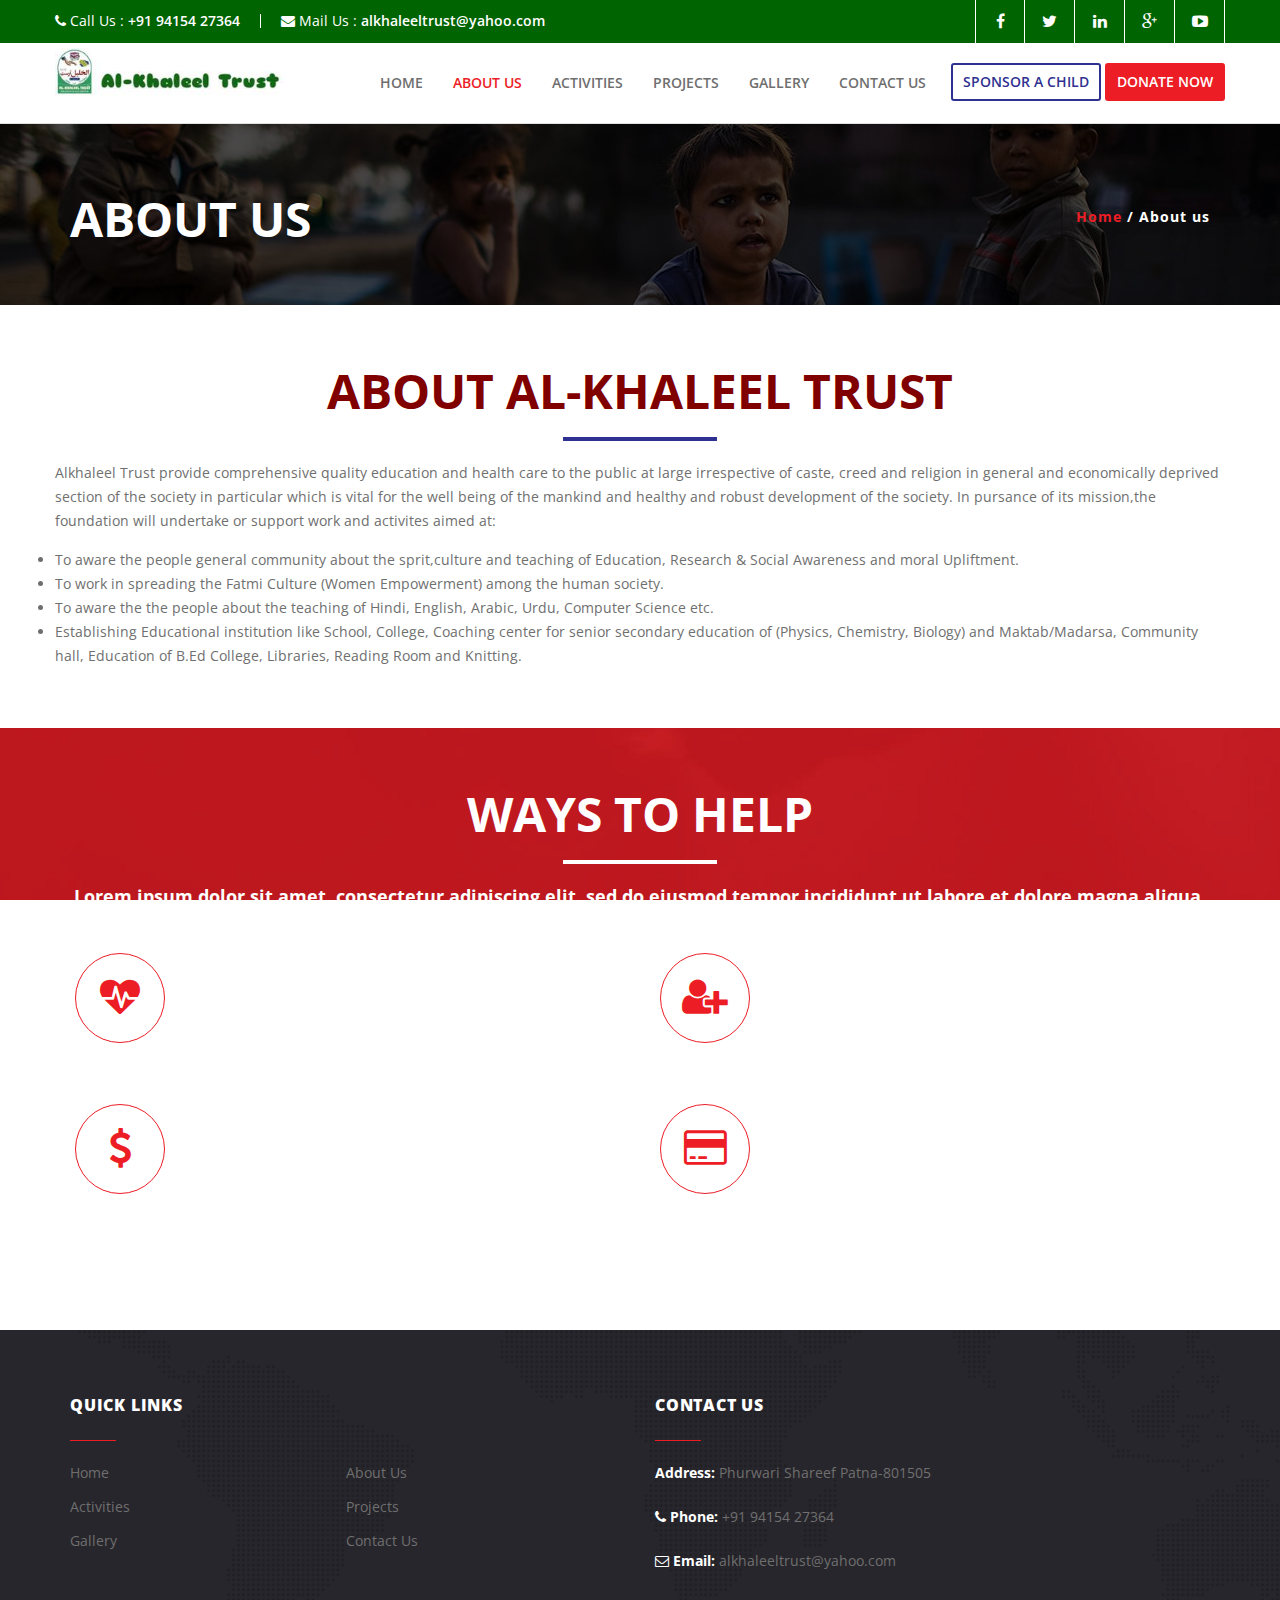
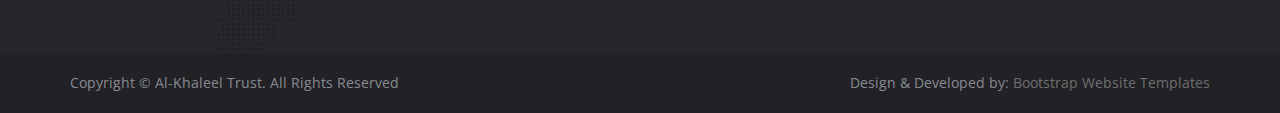
==== commit d7c6b446: "Update about-us.html" ====
--- a/about-us.html
+++ b/about-us.html
@@ -173,20 +173,12 @@
 
 
 <footer class="footer">
-		<div class="footer-body" style="background-color: mediumaquamarine;">
+		<div class="footer-body">
                 <div class="container">
 			<div class="row">
-				<div class="col-md-4">
-					<div class="footer-section">
-						<h4 class="footer-section-title">About Charity</h4><!-- /.footer-section-title -->
-						
-						<div class="footer-section-body">
-							<p>Charity vitae diam pulvinar, tempus dia aliquam tellus. Quisque mattis odio eu placerat luctus. Vivamus magna elit, ultrices non lacinia vel, tempor vitae tell Fusce sit amet sem sit amet.</p>
-						</div><!-- /.footer-section-body -->
-					</div><!-- /.footer-section -->
-				</div><!-- /.columns large-3 medium-12 -->
 				
-				<div class="col-md-4">
+				
+				<div class="col-md-6">
 					<div class="footer-section">
 						<h4 class="footer-section-title">Quick Links</h4><!-- /.footer-section-title -->
 						
@@ -221,13 +213,13 @@
 					</div><!-- /.footer-section -->
 				</div><!-- /.columns large-3 medium-12 -->
 				
-				
-				<div class="col-md-4">
+					
+				<div class="col-md-6">
 					<div class="footer-section">
 						<h4 class="footer-section-title">Contact Us</h4><!-- /.footer-section-title -->
 						
 						<div class="footer-section-body">
-							<p><b>Address:</b> 3104 Doctors Drive, Los Angeles, California, United States</p>
+							<p><b>Address:</b> Phurwari Shareef Patna-801505</p>
 
 							<div class="footer-contacts">
 								<p>
@@ -235,7 +227,7 @@
 										<i class="fa fa-phone"></i> Phone:
 									</b>
 
-									+1-310-341-3870
+									+91 94154 27364
 								</p>
 								
 								<p>
@@ -243,7 +235,7 @@
 										<i class="fa fa-envelope-o"></i> Email:
 									</b>
 
-									info@charityhope.com
+									alkhaleeltrust@yahoo.com
 								</p>
 							</div><!-- /.footer-contacts -->
 						</div><!-- /.footer-section-body -->
@@ -257,7 +249,7 @@
 <div class="container">
 <div class="row">
 <div class="col-md-6 copyright">
-<div class="left-text">Copyright &copy; Charity Hope 2017. All Rights Reserved</div>
+<div class="left-text">Copyright &copy; Al-Khaleel Trust. All Rights Reserved</div>
 </div>
         </div>
         </div>
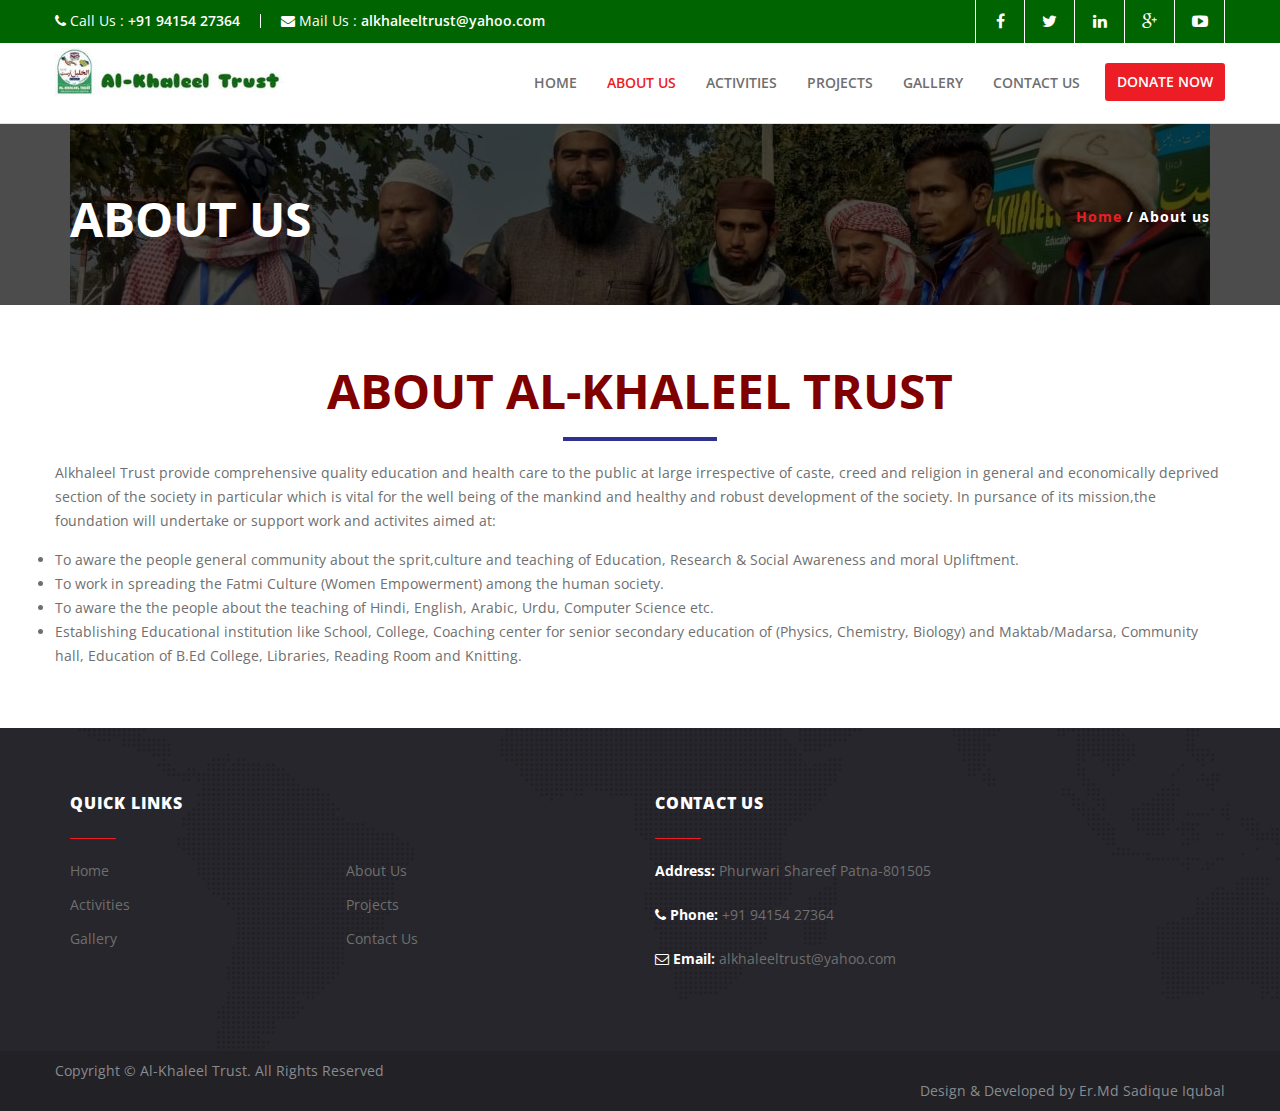
==== commit 84318b6e: "Update about-us.html" ====
--- a/about-us.html
+++ b/about-us.html
@@ -56,7 +56,7 @@
 <div class="container">
 <div class="row"> 
 <div class="attr-nav">
-<a class="sponsor-button" href="sponsor-a-child.html">sponsor a child</a>
+<!--<a class="sponsor-button" href="sponsor-a-child.html">sponsor a child</a> -->
 <a class="donation" href="donate.html">donate now</a>
 </div>           
 <div class="navbar-header">
@@ -123,7 +123,7 @@
 </div>
 </div>
 </section>
-
+<!--
 <section id="help">
 <div class="container">
 <div class="row text-center">
@@ -167,7 +167,7 @@
 </div>
 </div>
 </section>
-
+-->
 
 
 
@@ -248,8 +248,9 @@
 		<div class="bwt-footer-copyright">
 <div class="container">
 <div class="row">
-<div class="col-md-6 copyright">
-<div class="left-text">Copyright &copy; Al-Khaleel Trust. All Rights Reserved</div>
+<div >
+<div align="left">Copyright &copy; Al-Khaleel Trust. All Rights Reserved</div>
+<div class="text-right" >Design & Developed by Er.Md Sadique Iqubal</div>
 </div>
         </div>
         </div>
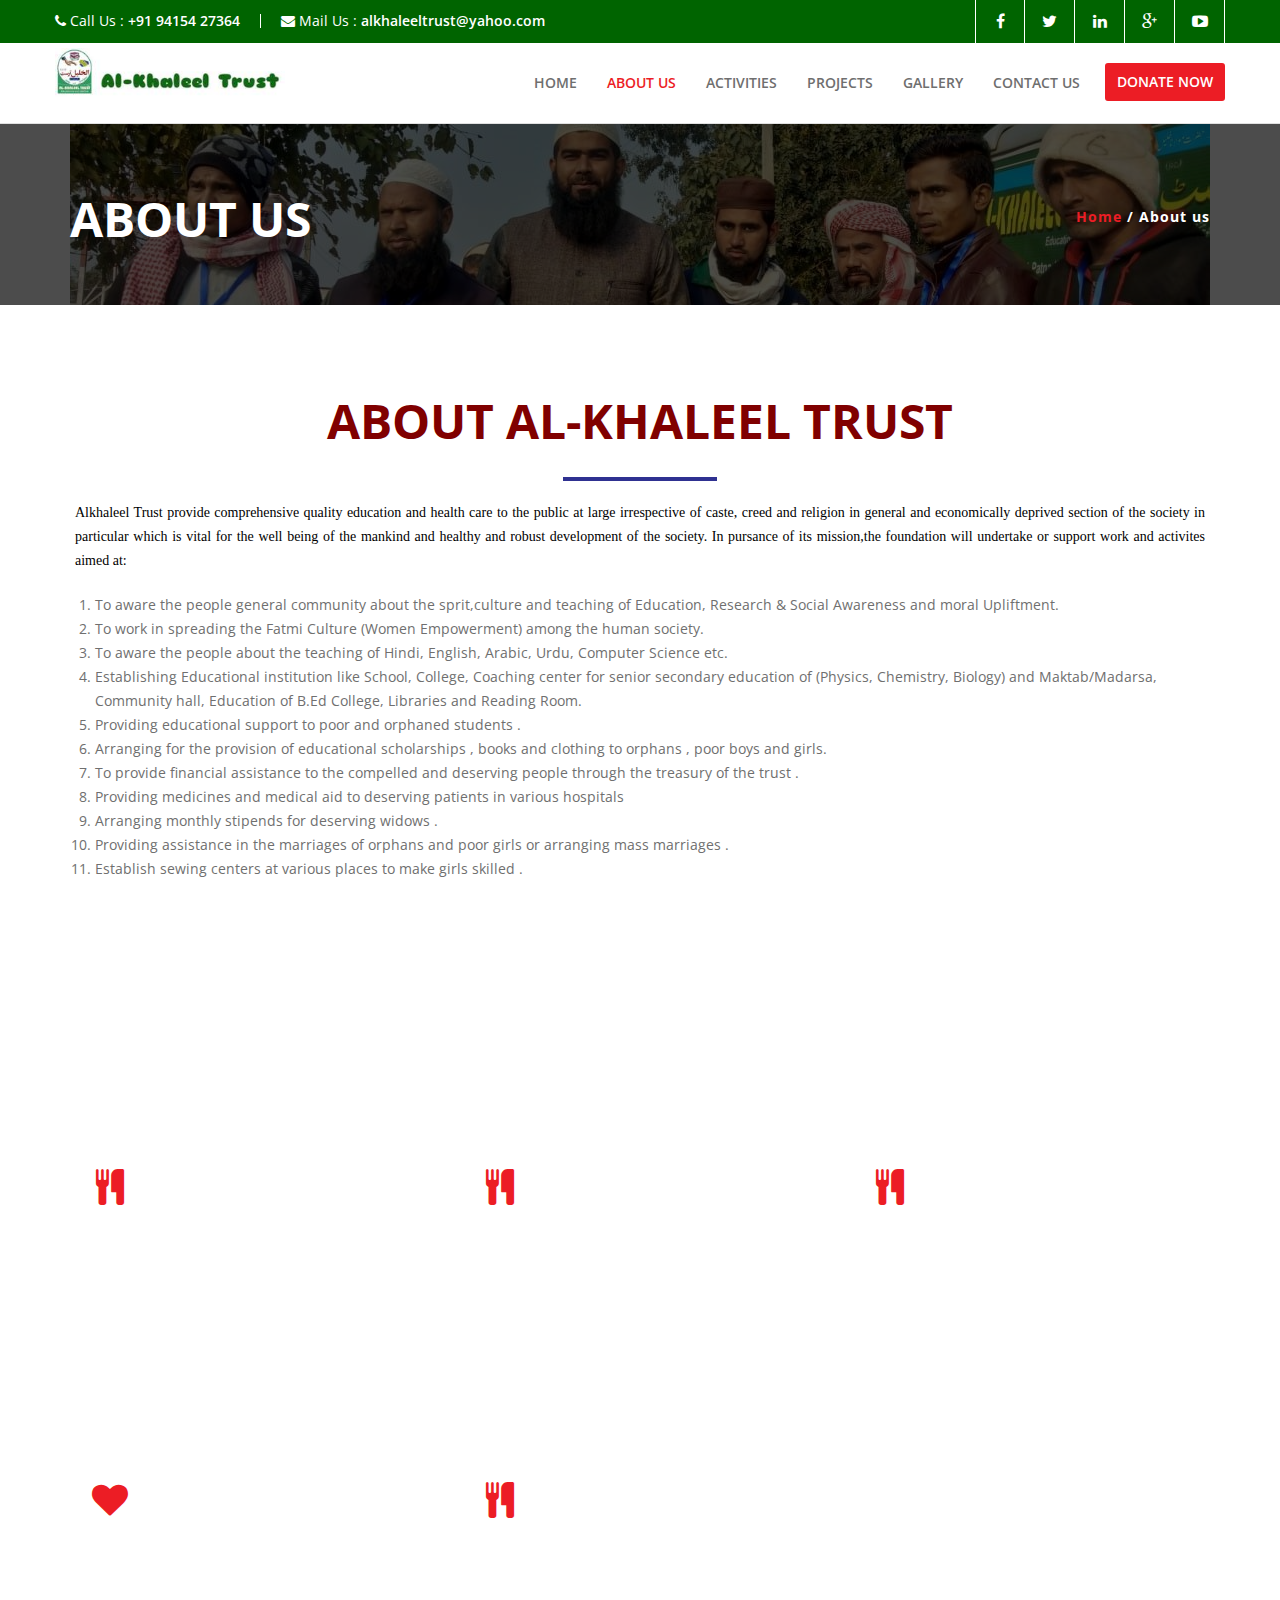
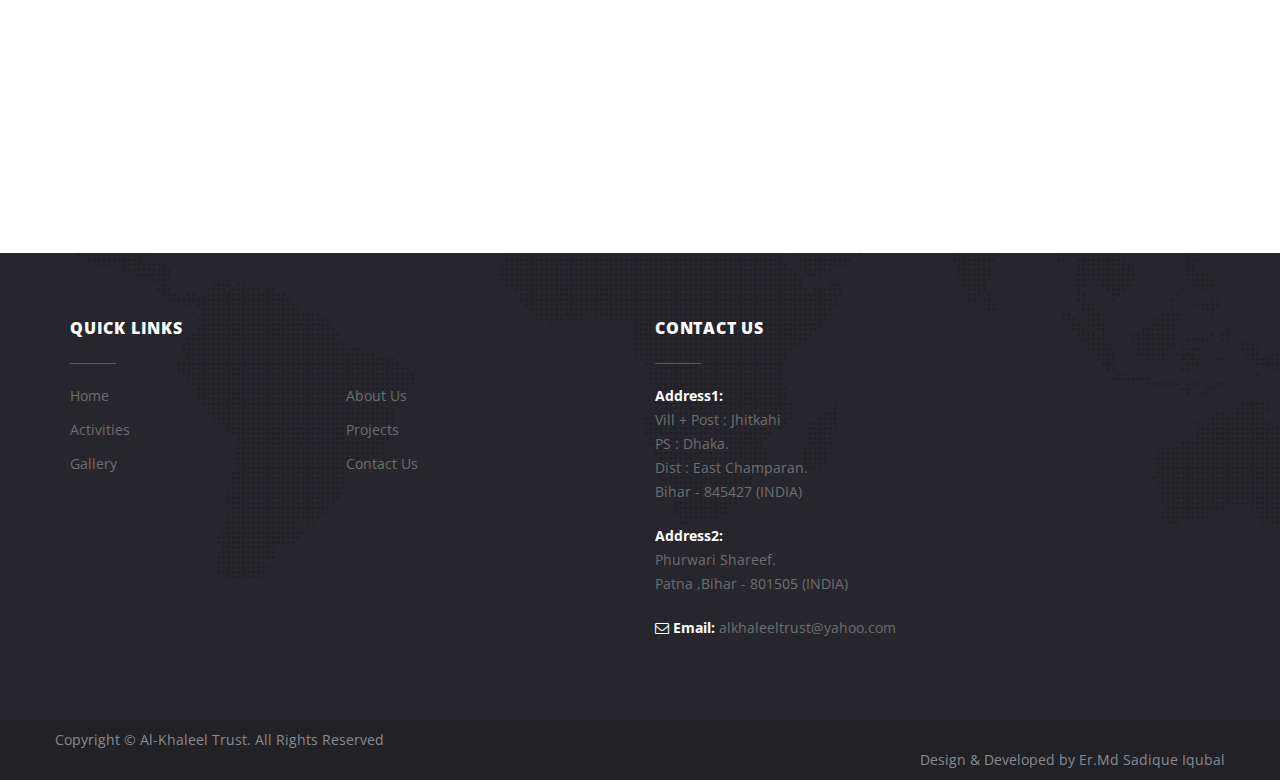
==== commit d78a106f: "Update about-us.html" ====
--- a/about-us.html
+++ b/about-us.html
@@ -94,81 +94,157 @@
 <section id="about-sec">
 <div class="container">
 <div class="row text-center">
-<h1>ABOUT AL-KHALEEL TRUST</h1>
+<h1 style="margin:3rem;">ABOUT AL-KHALEEL TRUST</h1>
 <hr>
 
-<p style="text-align:left;">Alkhaleel Trust provide comprehensive quality education and health care to the public at large irrespective of caste, 
+<p style="  font-size: 14px;    font-family: normal; color:black;text-align:justify;margin:2rem;line-height:24px;">Alkhaleel Trust provide comprehensive quality education and health care to the public at large irrespective of caste, 
 creed and religion in general and economically deprived section of the society in particular which is vital for the well 
 being of the mankind and healthy and robust development of the society.
 In pursance of its mission,the foundation will undertake or support work and activites aimed at:
-<br>
+
 </p>
 
-<p style="text-align:left;">
-
-<li style="text-align:left;">To aware the people general community about the sprit,culture and teaching of Education, 
-Research & Social Awareness and moral Upliftment.</li
-<br>
-<li align="left">To work in spreading the Fatmi Culture (Women Empowerment) among the human society.</li
-<br>
-<li style="text-align:left;">To aware the the people about the teaching of Hindi, English, Arabic, Urdu, Computer Science etc.</li
-<br>
-<li style="text-align:left;">Establishing Educational institution like School, College, Coaching center for senior secondary education of 
-(Physics, Chemistry, Biology) and Maktab/Madarsa, Community hall, Education of B.Ed College, Libraries, 
-Reading Room and Knitting.</li
-</p>
+
+<ol>
+
+<li align="left">
+To aware the people general community about the sprit,culture and teaching of Education, 
+Research & Social Awareness and moral Upliftment.
+</li>
+
+<li align="left">
+To work in spreading the Fatmi Culture (Women Empowerment) among the human society.
+</li>
+
+
+<li align="left">
+To aware the people about the teaching of Hindi, English, Arabic, Urdu, Computer Science etc.
+</li>
+
+<li align="left">
+Establishing Educational institution like School, College, Coaching center for senior secondary education of 
+(Physics, Chemistry, Biology) and Maktab/Madarsa, Community hall, Education of B.Ed College, Libraries and
+Reading Room.
+</li>
+
+<li align="left">
+
+Providing educational support to poor and orphaned students . 
+</li>
+
+<li align="left">
+Arranging for the provision of educational scholarships , books and clothing to orphans , poor boys and girls. 
+</li>
+
+<li align="left">
+To provide financial assistance to the compelled and deserving people through the treasury of the trust .
+</li>
+
+
+<li align="left">
+Providing medicines and medical aid to deserving patients in various hospitals 
+</li>
+
+<li align="left">
+Arranging monthly stipends for deserving widows . 
+</li>
+
+<li align="left">
+Providing assistance in the marriages of orphans and poor girls or arranging mass marriages . 
+</li>
+
+
+
+<li align="left">
+Establish sewing centers at various places to make girls skilled .
+</li>
+
+
+
+
+
+
+
+</ol?
+
 
 <div class="text-center">
 </div>
 </div>
 </div>
 </section>
-<!--
-<section id="help">
+
+
+<section id="activities-sec">
 <div class="container">
 <div class="row text-center">
-<h1>WAYS TO HELP</h1>
+<h1>WHAT WE DO?</h1>
 <hr>
-<h5>Lorem ipsum dolor sit amet, consectetur adipiscing elit, sed do eiusmod tempor incididunt ut labore et dolore magna aliqua.</h5>
+
 <div class="text-left"> 
-<div class="col-md-6 clearfix top-off">
-<div class="icon_circle"><i class="fa fa-heartbeat">&nbsp;</i></div>
-<div class="help-text">
-<h4>Donate</h4>
-<div class="line line-50"></div>
-<p>Lorem ipsum dolor sit amet, consectetur adipiscing elit, sed do eiusmod tempor incididunt ut labore et dolore magna aliqua.</p>
-</div>
-</div>
-<div class="col-md-6 clearfix top-off">
-<div class="icon_circle"><i class="fa fa-user-plus">&nbsp;</i></div>
-<div class="help-text">
-<h4>Participate</h4>
-<div class="line line-50"></div>
-<p>Lorem ipsum dolor sit amet, consectetur adipiscing elit, sed do eiusmod tempor incididunt ut labore et dolore magna aliqua.</p>
-</div>
-</div>
-<div class="col-md-6 clearfix top-off">
-<div class="icon_circle"><i class="fa fa-usd">&nbsp;</i></div>
-<div class="help-text">
-<h4>Fundraise</h4>
-<div class="line line-50"></div>
-<p>Lorem ipsum dolor sit amet, consectetur adipiscing elit, sed do eiusmod tempor incididunt ut labore et dolore magna aliqua.</p>
-</div>
-</div>
-<div class="col-md-6 clearfix top-off">
-<div class="icon_circle"><i class="fa fa-credit-card">&nbsp;</i></div>
-<div class="help-text">
-<h4>Contribute</h4>
-<div class="line line-50"></div>
-<p>Lorem ipsum dolor sit amet, consectetur adipiscing elit, sed do eiusmod tempor incididunt ut labore et dolore magna aliqua.</p>
-</div>
-</div>
+
+
+
+
+<div class="col-md-4 clearfix top-off">
+<div class="grid-content-left"><i class="fa fa-cutlery"></i></div>
+<div class="grid-content-wrapper"><h4>OUR MISSION</h4>
+<p style="text-align:justify;">Our mission is to build a better world by empowering disadvantaged children, youth and women through providing education, health care facilities, widow relief and marriage assistance to poor orphan girls.</p>
+<a href="activities.html" title="" >Read More</a>
+</div>
+</div>
+
+
+
+
+
+
+
+
+<div class="col-md-4 clearfix top-off">
+<div class="grid-content-left"><i class="fa fa-cutlery"></i></div>
+<div class="grid-content-wrapper"><h4>OUR VISION</h4>
+<p style="text-align:justify;">To build a better world where opportunities, possibilities, and rights are equal for all the individuals regardless of their income, caste or gender identity. Al-Khaleel Trust  in Bihar, India works for the betterment of the deprived urban population in several slum areas of Bihar.</p>
+<a href="activities.html" title="" >Read More</a>
+</div>
+</div>
+
+
+
+
+<div class="col-md-4 clearfix top-off">
+<div class="grid-content-left"><i class="fa fa-cutlery"></i></div>
+<div class="grid-content-wrapper"><h4>OUR BELIEF</h4>
+<p style="text-align:justify;">Lending a helping hand in wiping off tears of the poor and the needy is the greatest job one can do to achieve inner peace and contentment. In order to foster our endeavours in eradicating misery around the world, we involve ourselves proactively in the upliftment of the underprivileged.</p>
+<a href="activities.html" title="" >Read More</a>
+</div>
+</div>
+
+
+
+
+<div class="col-md-4 clearfix top-off">
+<div class="grid-content-left"><i class="fa fa-heart"></i></div>
+<div class="grid-content-wrapper"><h4>Charity for Education</h4>
+<p style="text-align:justify;">One of the main goals and objectives of the Al-Khaleel Trust is to provide educational sponsorship to poor and orphan students and to provide scholarships to talented and intelligent students..</p>
+<a href="activities.html" title="" >Read More</a>
+</div>
+</div>
+
+
+
+<div class="col-md-4 clearfix top-off">
+<div class="grid-content-left"><i class="fa fa-cutlery"></i></div>
+<div class="grid-content-wrapper"><h4>Feed for Hungry Child</h4>
+<p style="text-align:justify;">Every child deserves a wholesome meal regularly. In line with this, Al-Khaleel Trust strives each day to provide nutritious mid-day meals to school children. Mid-day meals have been a potential factor in boosting health, learning and development among school children.</p>
+<a href="activities.html" title="" >Read More</a>
+</div>
+</div>
+
 </div>
 </div>
 </div>
 </section>
--->
-
 
 
 
@@ -219,16 +295,22 @@
 						<h4 class="footer-section-title">Contact Us</h4><!-- /.footer-section-title -->
 						
 						<div class="footer-section-body">
-							<p><b>Address:</b> Phurwari Shareef Patna-801505</p>
-
-							<div class="footer-contacts">
-								<p>
-									<b>
-										<i class="fa fa-phone"></i> Phone:
-									</b>
-
-									+91 94154 27364
-								</p>
+							<div class="footer-section-body">
+							<p><b>Address1:</b><br>	
+							Vill + Post : Jhitkahi<br>
+							PS : Dhaka.<br>
+							Dist : East Champaran.<br>
+							Bihar - 845427 (INDIA)
+							
+							
+							</p>
+							
+							
+							<p><b>Address2:</b><br>
+							
+							Phurwari Shareef.<br> Patna ,Bihar - 801505 (INDIA)
+							</p>
+
 								
 								<p>
 									<b>
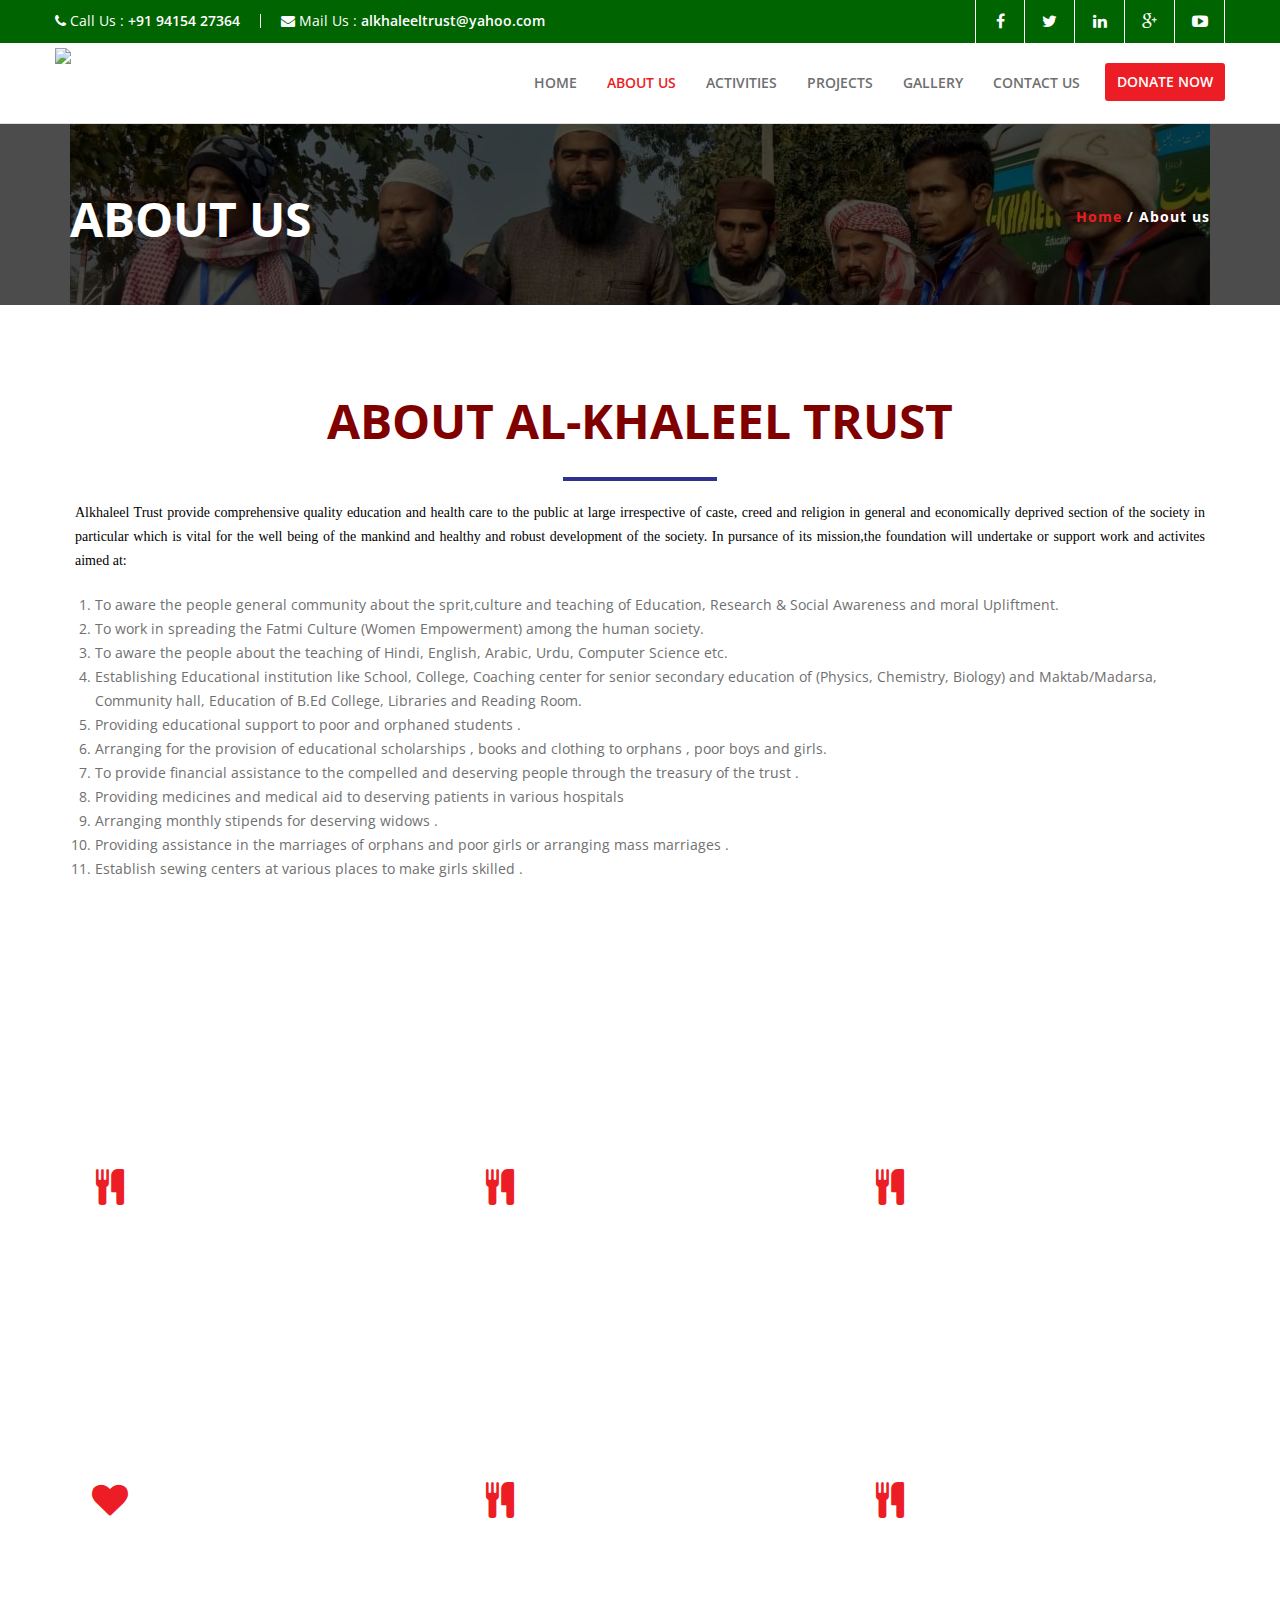
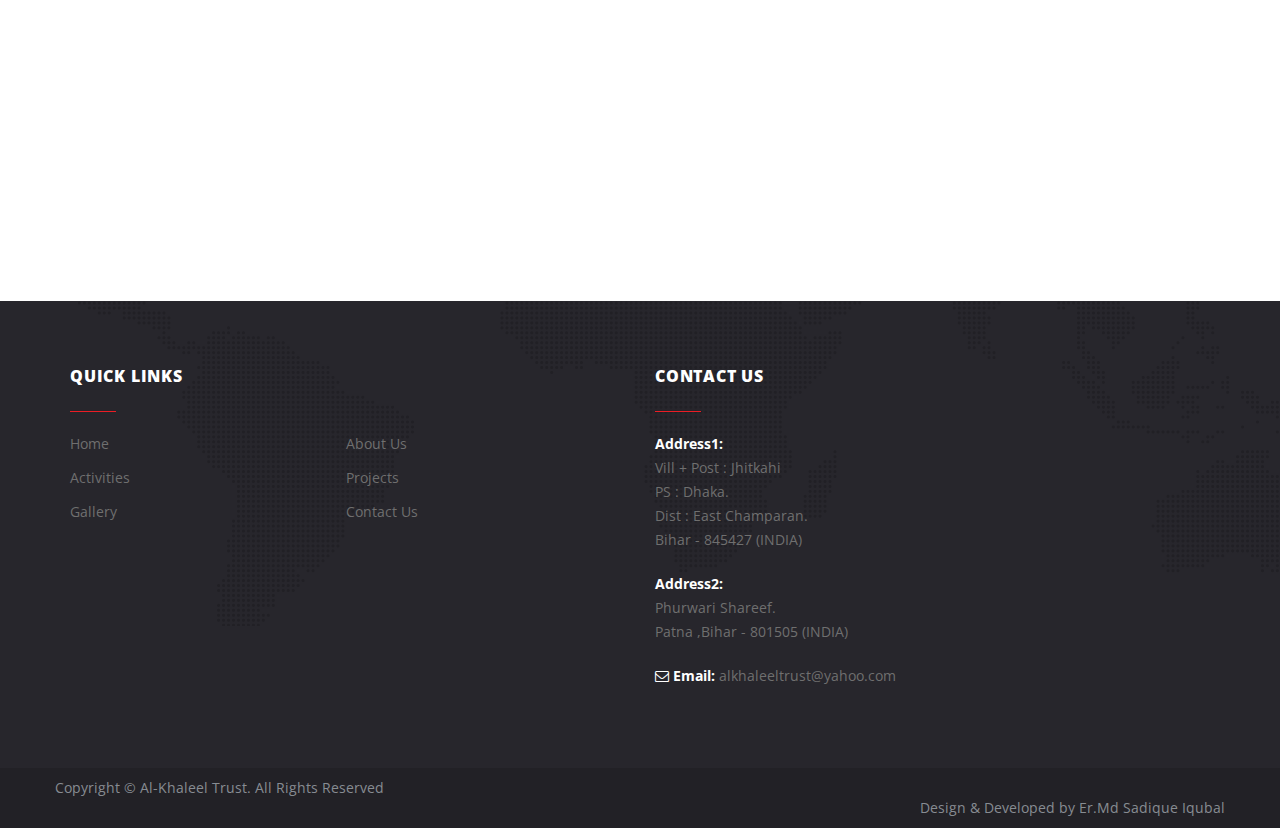
==== commit f40fd17b: "Update about-us.html" ====
--- a/about-us.html
+++ b/about-us.html
@@ -240,6 +240,26 @@
 <a href="activities.html" title="" >Read More</a>
 </div>
 </div>
+
+
+
+
+
+<div class="col-md-4 clearfix top-off">
+<div class="grid-content-left"><i class="fa fa-cutlery"></i></div>
+<div class="grid-content-wrapper"><h4>Charity for marriage</h4>
+<p style="text-align:justify;">Al-Khaleel Trust provides the bride with the newest materials needed in the marriage and after marriage ceremonies like food, clothes, beds, jewelry, shoes, etc. The happiness a family gets by securing a girl's life and getting her married to the desired groom, keeping the respect and culture of a family in mind is priceless.</p>
+<a href="activities.html" title="" >Read More</a>
+</div>
+</div>
+
+
+
+
+
+
+
+
 
 </div>
 </div>
